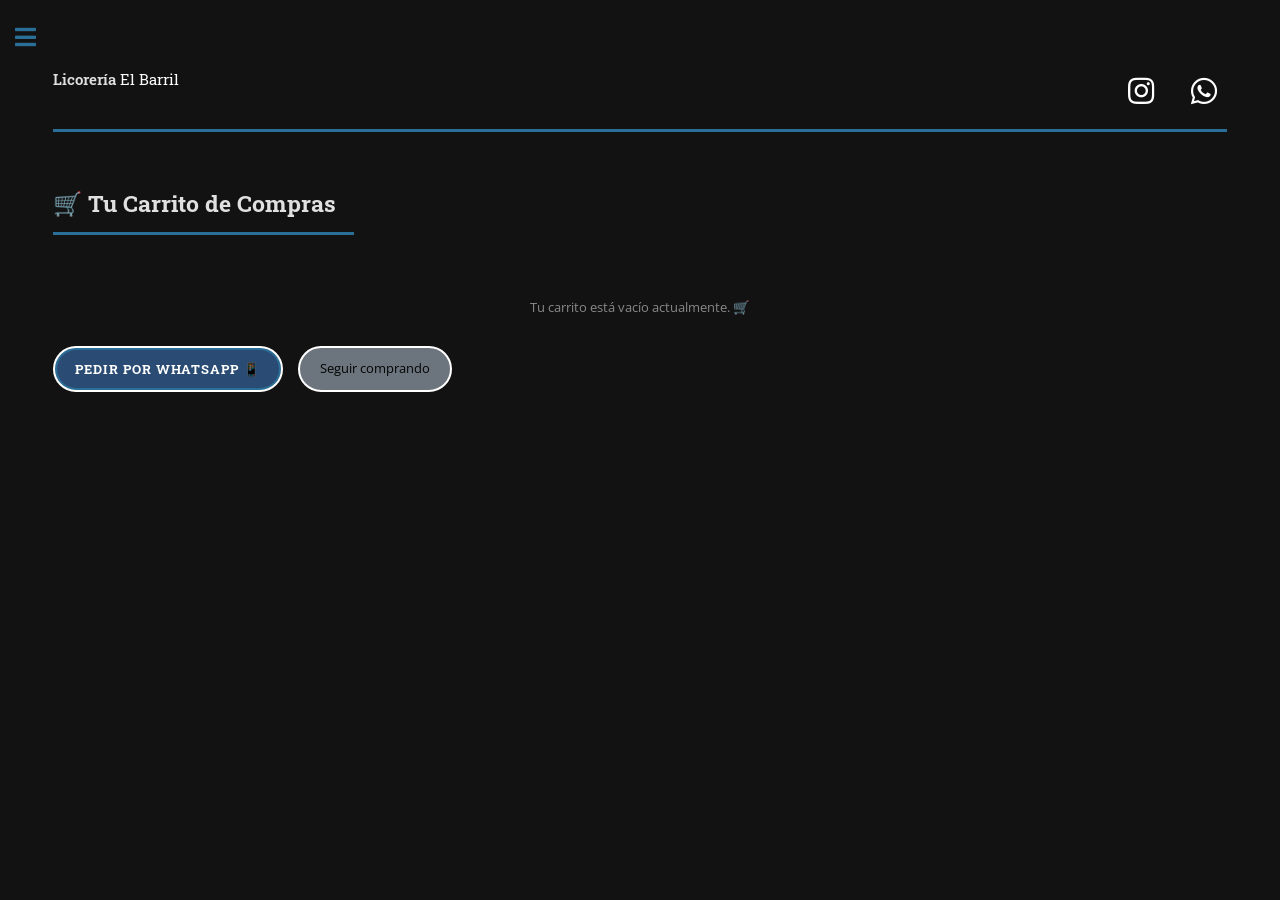
==== carrito.html @ 4a920562 "Primer commit de la tienda" ====
<!DOCTYPE HTML>
<html>
    <head>
        <title>Carrito de Compras - Tienda</title>
        <meta charset="utf-8" />
        <meta name="viewport" content="width=device-width, initial-scale=1, user-scalable=no" />
        <link rel="stylesheet" href="assets/css/main.css" />
    </head>
    <body class="is-preload">

        <!-- Wrapper -->
            <div id="wrapper">

                <!-- Main -->
                    <div id="main">
                        <div class="inner">

                            <!-- Header -->
                                 <header id="header">
    <a href="index.html" class="logo"><strong>Licorería</strong> El Barril</a>
    <ul class="icons">
        <!-- Reemplaza el link de abajo con el de tu Instagram -->
        <li><a href="https://www.instagram.com/blledd.21/" target="_blank" class="icon brands fa-instagram"><span class="label">Instagram</span></a></li>
        <!-- Reemplaza el número con el formato internacional sin el + -->
        <li><a href="https://wa.me/584249081574" target="_blank" class="icon brands fa-whatsapp"><span class="label">WhatsApp</span></a></li>
    </ul>
</header>

                            <!-- Sección del Carrito -->
                                <section>
                                    <header class="major">
                                        <h2>🛒 Tu Carrito de Compras</h2>
                                    </header>

                                    <!-- Aquí se pintarán dinámicamente los productos con JavaScript -->
                                    <div id="tabla-carrito-container">
                                        <p>Tu carrito está vacío actualmente.</p>
                                    </div>

                                    <hr />

                                    <!-- Acciones del Carrito -->                       
                                 <div class="actions" style="margin-top: 2em; display: flex; gap: 15px;">
                                        <button onclick="finalizarCompraWhatsApp('5804249081574')" class="btn-comprar-wa">Pedir por WhatsApp 📱</button>
                                        <a href="index.html" class="btn-seguir">Seguir comprando</a>
                                    </div>  
                                </section>

                        </div>
                    </div>

                <!-- Sidebar (El mismo menú lateral de tus otras páginas) -->
                    <div id="sidebar">
                        <div class="inner">
                            <nav id="menu">
                                <header class="major">
                                    <h2>Menú</h2>
                                </header>
                                <ul>
        <li><a href="index.html">Inicio / Todo</a></li>
        <li>
            <span class="opener">Categorías</span>
            <ul>
				<li><a href="index.html?cat=ofertas">🔥 Ofertas Destacadas y combos</a></li>
                <li><a href="index.html?cat=rones">Rones</a></li>
                <li><a href="index.html?cat=whiskeys">whiskeys</a></li>
                <li><a href="index.html?cat=cervezas">Cervezas</a></li>
                <li><a href="index.html?cat=vinos">Vinos</a></li>
                <li><a href="index.html?cat=todo">Todo</a></li>
            </ul>
        </li>
        <li><a href="carrito.html">Ver Carrito 🛒</a></li>
    </ul>
                                                        <!-- Section: Contacto Rápido -->
                               <section>
    <header class="major">
        <h2>Contacto Directo</h2>
    </header>
    <p>¿Tienes dudas? Escríbenos y te asesoramos al instante.</p>
    <ul class="contact">
        <!-- Correo -->
        <li class="icon solid fa-envelope">
            <a href="mailto:ventas@licoleria.com">ventas@licoleria.com</a>
        </li>
        <!-- Teléfono que abre WhatsApp -->
        <li class="icon solid fa-phone">
            <a href="https://wa.me/584249081574" target="_blank">+58 (424) 9081574</a>
        </li>
        <!-- Dirección que abre Google Maps -->
        <li class="icon solid fa-home">
            <a href="https://maps.app.goo.gl/TU_ENLACE_AQUI" target="_blank">
                Local Comercial, Av. Principal, Venezuela
            </a>
        </li>
    </ul>
</section>
                                
                            <!-- Footer -->
                                <footer id="footer">
                                    <p class="copyright">&copy; Licorería El Barril. Todos los derechos reservados.</p>
                                </footer>

                        </div>
                    </div>

            </div>

        <!-- Scripts -->
            <script src="assets/js/jquery.min.js"></script>
            <script src="assets/js/browser.min.js"></script>
            <script src="assets/js/breakpoints.min.js"></script>
            <script src="assets/js/util.js"></script>
            <script src="assets/js/main.js"></script>
            <script src="assets/js/productos.js"></script>
            <script src="assets/js/carrito.js"></script>
            
            <!-- Script específico para pintar el carrito en esta página -->
            <script>
                document.addEventListener("DOMContentLoaded", () => {
                    renderizarCarritoVisual();
                });
            </script>

       <!-- VENTANA MODAL PARA DATOS DE WHATSAPP -->
            <div id="modal-whatsapp" class="modal-overlay" style="display: none;">
                <div class="modal-contenido">
                    <button id="cerrar-modal-wsp" class="btn-cerrar">&times;</button>
                    <h3 style="text-align: center; color: #fff; margin-bottom: 20px;">📦 Finalizar Pedido</h3>
                    
                    <form id="form-whatsapp-datos">
                        <div>
                            <label>Nombre y Apellido:</label>
                            <input type="text" id="wsp-nombre" required placeholder="Ej. Carlos Pérez">
                        </div>
                        
                        <div>
                            <label>Sucursal de preferencia:</label>
                            <select id="wsp-sucursal">
                                <option value="Puerto Ordaz - villa colombia">📍 Puerto Ordaz - villa colombia</option>
                                <option value="Puerto Ordaz - Alta Vista">📍 Puerto Ordaz - Alta Vista</option>
                                <option value="Valencia - Carabobo">📍 Valencia - Carabobo</option>
                            </select>
                        </div>

                        <div>
                            <label>Tipo de Entrega:</label>
                            <select id="wsp-entrega" onchange="actualizarOpcionesEntrega()">
                                <option value="Delivery">🛵 Delivery a domicilio</option>
                                <option value="Retirar en Tienda">📦 Retirar en tienda física</option>
                            </select>
                        </div>

                        <div id="aviso-delivery" style="background: #2d3b26; padding: 10px; border-radius: 5px; font-size: 0.85rem; color: #a8d08d; margin-bottom: 15px;">
                            ℹ️ El delivery tiene un costo extra según la zona.
                        </div>

                        <div id="contenedor-zona">
                            <label>Zona / Sector:</label>
                            <input type="text" id="wsp-zona" required placeholder="Ej. Alta Vista, Unare, Centro...">
                        </div>

                        <div>
                            <label>Método de Pago:</label>
                            <select id="wsp-pago">
                                <option value="Efectivo USD">💵 Efectivo USD</option>
                                <option value="Pago Móvil">📱 Pago Móvil (Bs)</option>
                                <option value="Zelle">💳 Zelle</option>
                                <option value="Binance (USDT)">🪙 Binance (USDT)</option>
                                <option id="opcion-punto-venta" value="Punto de Venta">💳 POS - Punto de Venta (Solo en Tienda)</option>
                            </select>
                        </div>
                        
                        <div id="seccion-mayor-edad" style="background: #3d3415; padding: 10px; border-radius: 5px; margin-bottom: 15px; display: none;">
                            <label style="display: flex; align-items: center; gap: 10px; cursor: pointer; color: #ffeb99; margin: 0; font-size: 0.9rem;">
                                <input type="checkbox" id="wsp-edad" style="width: 18px; height: 18px;">
                                <span>🔞 Confirmo que soy mayor de 18 años.</span>
                            </label>
                        </div>

                        <button type="submit" class="btn-enviar-wsp">Enviar Pedido a WhatsApp 📱</button>
                    </form>
                </div>
            </div>

        </div> <!-- Fin del Wrapper -->
    </body>
</html>
---- assets/css/main.css ----
@import url(fontawesome-all.min.css);
@import url("https://fonts.googleapis.com/css?family=Open+Sans:400,600,400italic,600italic|Roboto+Slab:400,700");
/*
	Editorial by HTML5 UP
	html5up.net | @ajlkn
	Free for personal and commercial use under the CCA 3.0 license (html5up.net/license)
*/
html, body, div, span, applet, object,
iframe, h1, h2, h3, h4, h5, h6, p, blockquote,
pre, a, abbr, acronym, address, big, cite,
code, del, dfn, em, img, ins, kbd, q, s, samp,
small, strike, strong, sub, sup, tt, var, b,
u, i, center, dl, dt, dd, ol, ul, li, fieldset,
form, label, legend, table, caption, tbody,
tfoot, thead, tr, th, td, article, aside,
canvas, details, embed, figure, figcaption,
footer, header, hgroup, menu, nav, output, ruby,
section, summary, time, mark, audio, video {
  margin: 0;
  padding: 0;
  border: 0;
  font-size: 100%;
  font: inherit;
  vertical-align: baseline; }

article, aside, details, figcaption, figure,
footer, header, hgroup, menu, nav, section {
  display: block; }

body {
  line-height: 1; }

ol, ul {
  list-style: none; }

blockquote, q {
  quotes: none; }
  blockquote:before, blockquote:after, q:before, q:after {
    content: '';
    content: none; }

table {
  border-collapse: collapse;
  border-spacing: 0; }

body {
  -webkit-text-size-adjust: none; }

mark {
  background-color: transparent;
  color: inherit; }

input::-moz-focus-inner {
  border: 0;
  padding: 0; }

input, select, textarea {
  -moz-appearance: none;
  -webkit-appearance: none;
  -ms-appearance: none;
  appearance: none; }

/* Basic */
@-ms-viewport {
  width: device-width; }

body {
  -ms-overflow-style: scrollbar; }

@media screen and (max-width: 480px) {
  html, body {
    min-width: 320px; } }

html {
  box-sizing: border-box; }

*, *:before, *:after {
  box-sizing: inherit; }

body {
  background: #121212; }
  body.is-preload *, body.is-preload *:before, body.is-preload *:after, body.is-resizing *, body.is-resizing *:before, body.is-resizing *:after {
    -moz-animation: none !important;
    -webkit-animation: none !important;
    -ms-animation: none !important;
    animation: none !important;
    -moz-transition: none !important;
    -webkit-transition: none !important;
    -ms-transition: none !important;
    transition: none !important; }

/* Type */
body, input, select, textarea {
  color: #ffffff;
  font-family: "Open Sans", sans-serif;
  font-size: 13pt;
  font-weight: 400;
  line-height: 1.65; }
  @media screen and (max-width: 1680px) {
    body, input, select, textarea {
      font-size: 11pt; } }
  @media screen and (max-width: 1280px) {
    body, input, select, textarea {
      font-size: 10pt; } }
  @media screen and (max-width: 360px) {
    body, input, select, textarea {
      font-size: 9pt; } }

a {
  -moz-transition: color 0.2s ease-in-out, border-bottom-color 0.2s ease-in-out;
  -webkit-transition: color 0.2s ease-in-out, border-bottom-color 0.2s ease-in-out;
  -ms-transition: color 0.2s ease-in-out, border-bottom-color 0.2s ease-in-out;
  transition: color 0.2s ease-in-out, border-bottom-color 0.2s ease-in-out;
  border-bottom: dotted 1px;
  color: #2a6f97;
  text-decoration: none; }
  a:hover {
    border-bottom-color: #f56a6a;
    color: #f56a6a !important; }
    a:hover strong {
      color: inherit; }

      /* Cambiar la línea superior del contenido principal a azul */
#main > div > header:first-child,
#main > .inner > header:first-child,
.box header {
    border-bottom: solid 3px #2a6f97 !important; /* O usa border-top si está arriba del todo */
}

strong, b {
  color: #e0e0e0;
  font-weight: 600; }

em, i {
  font-style: italic; }

p {
  margin: 0 0 2em 0; }

h1, h2, h3, h4, h5, h6 {
  color: #e0e0e0;
  font-family: "Roboto Slab", serif;
  font-weight: 700;
  line-height: 1.5;
  margin: 0 0 1em 0; }
  h1 a, h2 a, h3 a, h4 a, h5 a, h6 a {
    color: inherit;
    text-decoration: none;
    border-bottom: 0; }

h1 {
  font-size: 4em;
  margin: 0 0 0.5em 0;
  line-height: 1.3; }

h2 {
  font-size: 1.75em; }

h3 {
  font-size: 1.25em; }

h4 {
  font-size: 1.1em; }

h5 {
  font-size: 0.9em; }

h6 {
  font-size: 0.7em; }

@media screen and (max-width: 1680px) {
  h1 {
    font-size: 3.5em; } }

@media screen and (max-width: 980px) {
  h1 {
    font-size: 3.25em; } }

@media screen and (max-width: 736px) {
  h1 {
    font-size: 2em;
    line-height: 1.4; }
  h2 {
    font-size: 1.5em; } }

sub {
  font-size: 0.8em;
  position: relative;
  top: 0.5em; }

sup {
  font-size: 0.8em;
  position: relative;
  top: -0.5em; }

blockquote {
  border-left: solid 3px rgba(210, 215, 217, 0.75);
  font-style: italic;
  margin: 0 0 2em 0;
  padding: 0.5em 0 0.5em 2em; }

code {
  background: rgba(230, 235, 237, 0.25);
  border-radius: 0.375em;
  border: solid 1px rgba(210, 215, 217, 0.75);
  font-family: "Courier New", monospace;
  font-size: 0.9em;
  margin: 0 0.25em;
  padding: 0.25em 0.65em; }

pre {
  -webkit-overflow-scrolling: touch;
  font-family: "Courier New", monospace;
  font-size: 0.9em;
  margin: 0 0 2em 0; }
  pre code {
    display: block;
    line-height: 1.75;
    padding: 1em 1.5em;
    overflow-x: auto; }

hr {
  border: 0;
  border-bottom: solid 1px rgba(210, 215, 217, 0.75);
  margin: 2em 0; }
  hr.major {
    margin: 3em 0; }

.align-left {
  text-align: left; }

.align-center {
  text-align: center; }

.align-right {
  text-align: right; }

/* Row */
.row {
  display: flex;
  flex-wrap: wrap;
  box-sizing: border-box;
  align-items: stretch; }
  .row > * {
    box-sizing: border-box; }
  .row.gtr-uniform > * > :last-child {
    margin-bottom: 0; }
  .row.aln-left {
    justify-content: flex-start; }
  .row.aln-center {
    justify-content: center; }
  .row.aln-right {
    justify-content: flex-end; }
  .row.aln-top {
    align-items: flex-start; }
  .row.aln-middle {
    align-items: center; }
  .row.aln-bottom {
    align-items: flex-end; }
  .row > .imp {
    order: -1; }
  .row > .col-1 {
    width: 8.33333%; }
  .row > .off-1 {
    margin-left: 8.33333%; }
  .row > .col-2 {
    width: 16.66667%; }
  .row > .off-2 {
    margin-left: 16.66667%; }
  .row > .col-3 {
    width: 25%; }
  .row > .off-3 {
    margin-left: 25%; }
  .row > .col-4 {
    width: 33.33333%; }
  .row > .off-4 {
    margin-left: 33.33333%; }
  .row > .col-5 {
    width: 41.66667%; }
  .row > .off-5 {
    margin-left: 41.66667%; }
  .row > .col-6 {
    width: 50%; }
  .row > .off-6 {
    margin-left: 50%; }
  .row > .col-7 {
    width: 58.33333%; }
  .row > .off-7 {
    margin-left: 58.33333%; }
  .row > .col-8 {
    width: 66.66667%; }
  .row > .off-8 {
    margin-left: 66.66667%; }
  .row > .col-9 {
    width: 75%; }
  .row > .off-9 {
    margin-left: 75%; }
  .row > .col-10 {
    width: 83.33333%; }
  .row > .off-10 {
    margin-left: 83.33333%; }
  .row > .col-11 {
    width: 91.66667%; }
  .row > .off-11 {
    margin-left: 91.66667%; }
  .row > .col-12 {
    width: 100%; }
  .row > .off-12 {
    margin-left: 100%; }
  .row.gtr-0 {
    margin-top: 0;
    margin-left: 0em; }
    .row.gtr-0 > * {
      padding: 0 0 0 0em; }
    .row.gtr-0.gtr-uniform {
      margin-top: 0em; }
      .row.gtr-0.gtr-uniform > * {
        padding-top: 0em; }
  .row.gtr-25 {
    margin-top: 0;
    margin-left: -0.375em; }
    .row.gtr-25 > * {
      padding: 0 0 0 0.375em; }
    .row.gtr-25.gtr-uniform {
      margin-top: -0.375em; }
      .row.gtr-25.gtr-uniform > * {
        padding-top: 0.375em; }
  .row.gtr-50 {
    margin-top: 0;
    margin-left: -0.75em; }
    .row.gtr-50 > * {
      padding: 0 0 0 0.75em; }
    .row.gtr-50.gtr-uniform {
      margin-top: -0.75em; }
      .row.gtr-50.gtr-uniform > * {
        padding-top: 0.75em; }
  .row {
    margin-top: 0;
    margin-left: -1.5em; }
    .row > * {
      padding: 0 0 0 1.5em; }
    .row.gtr-uniform {
      margin-top: -1.5em; }
      .row.gtr-uniform > * {
        padding-top: 1.5em; }
  .row.gtr-150 {
    margin-top: 0;
    margin-left: -2.25em; }
    .row.gtr-150 > * {
      padding: 0 0 0 2.25em; }
    .row.gtr-150.gtr-uniform {
      margin-top: -2.25em; }
      .row.gtr-150.gtr-uniform > * {
        padding-top: 2.25em; }
  .row.gtr-200 {
    margin-top: 0;
    margin-left: -3em; }
    .row.gtr-200 > * {
      padding: 0 0 0 3em; }
    .row.gtr-200.gtr-uniform {
      margin-top: -3em; }
      .row.gtr-200.gtr-uniform > * {
        padding-top: 3em; }
  @media screen and (max-width: 1680px) {
    .row {
      display: flex;
      flex-wrap: wrap;
      box-sizing: border-box;
      align-items: stretch; }
      .row > * {
        box-sizing: border-box; }
      .row.gtr-uniform > * > :last-child {
        margin-bottom: 0; }
      .row.aln-left {
        justify-content: flex-start; }
      .row.aln-center {
        justify-content: center; }
      .row.aln-right {
        justify-content: flex-end; }
      .row.aln-top {
        align-items: flex-start; }
      .row.aln-middle {
        align-items: center; }
      .row.aln-bottom {
        align-items: flex-end; }
      .row > .imp-xlarge {
        order: -1; }
      .row > .col-1-xlarge {
        width: 8.33333%; }
      .row > .off-1-xlarge {
        margin-left: 8.33333%; }
      .row > .col-2-xlarge {
        width: 16.66667%; }
      .row > .off-2-xlarge {
        margin-left: 16.66667%; }
      .row > .col-3-xlarge {
        width: 25%; }
      .row > .off-3-xlarge {
        margin-left: 25%; }
      .row > .col-4-xlarge {
        width: 33.33333%; }
      .row > .off-4-xlarge {
        margin-left: 33.33333%; }
      .row > .col-5-xlarge {
        width: 41.66667%; }
      .row > .off-5-xlarge {
        margin-left: 41.66667%; }
      .row > .col-6-xlarge {
        width: 50%; }
      .row > .off-6-xlarge {
        margin-left: 50%; }
      .row > .col-7-xlarge {
        width: 58.33333%; }
      .row > .off-7-xlarge {
        margin-left: 58.33333%; }
      .row > .col-8-xlarge {
        width: 66.66667%; }
      .row > .off-8-xlarge {
        margin-left: 66.66667%; }
      .row > .col-9-xlarge {
        width: 75%; }
      .row > .off-9-xlarge {
        margin-left: 75%; }
      .row > .col-10-xlarge {
        width: 83.33333%; }
      .row > .off-10-xlarge {
        margin-left: 83.33333%; }
      .row > .col-11-xlarge {
        width: 91.66667%; }
      .row > .off-11-xlarge {
        margin-left: 91.66667%; }
      .row > .col-12-xlarge {
        width: 100%; }
      .row > .off-12-xlarge {
        margin-left: 100%; }
      .row.gtr-0 {
        margin-top: 0;
        margin-left: 0em; }
        .row.gtr-0 > * {
          padding: 0 0 0 0em; }
        .row.gtr-0.gtr-uniform {
          margin-top: 0em; }
          .row.gtr-0.gtr-uniform > * {
            padding-top: 0em; }
      .row.gtr-25 {
        margin-top: 0;
        margin-left: -0.375em; }
        .row.gtr-25 > * {
          padding: 0 0 0 0.375em; }
        .row.gtr-25.gtr-uniform {
          margin-top: -0.375em; }
          .row.gtr-25.gtr-uniform > * {
            padding-top: 0.375em; }
      .row.gtr-50 {
        margin-top: 0;
        margin-left: -0.75em; }
        .row.gtr-50 > * {
          padding: 0 0 0 0.75em; }
        .row.gtr-50.gtr-uniform {
          margin-top: -0.75em; }
          .row.gtr-50.gtr-uniform > * {
            padding-top: 0.75em; }
      .row {
        margin-top: 0;
        margin-left: -1.5em; }
        .row > * {
          padding: 0 0 0 1.5em; }
        .row.gtr-uniform {
          margin-top: -1.5em; }
          .row.gtr-uniform > * {
            padding-top: 1.5em; }
      .row.gtr-150 {
        margin-top: 0;
        margin-left: -2.25em; }
        .row.gtr-150 > * {
          padding: 0 0 0 2.25em; }
        .row.gtr-150.gtr-uniform {
          margin-top: -2.25em; }
          .row.gtr-150.gtr-uniform > * {
            padding-top: 2.25em; }
      .row.gtr-200 {
        margin-top: 0;
        margin-left: -3em; }
        .row.gtr-200 > * {
          padding: 0 0 0 3em; }
        .row.gtr-200.gtr-uniform {
          margin-top: -3em; }
          .row.gtr-200.gtr-uniform > * {
            padding-top: 3em; } }
  @media screen and (max-width: 1280px) {
    .row {
      display: flex;
      flex-wrap: wrap;
      box-sizing: border-box;
      align-items: stretch; }
      .row > * {
        box-sizing: border-box; }
      .row.gtr-uniform > * > :last-child {
        margin-bottom: 0; }
      .row.aln-left {
        justify-content: flex-start; }
      .row.aln-center {
        justify-content: center; }
      .row.aln-right {
        justify-content: flex-end; }
      .row.aln-top {
        align-items: flex-start; }
      .row.aln-middle {
        align-items: center; }
      .row.aln-bottom {
        align-items: flex-end; }
      .row > .imp-large {
        order: -1; }
      .row > .col-1-large {
        width: 8.33333%; }
      .row > .off-1-large {
        margin-left: 8.33333%; }
      .row > .col-2-large {
        width: 16.66667%; }
      .row > .off-2-large {
        margin-left: 16.66667%; }
      .row > .col-3-large {
        width: 25%; }
      .row > .off-3-large {
        margin-left: 25%; }
      .row > .col-4-large {
        width: 33.33333%; }
      .row > .off-4-large {
        margin-left: 33.33333%; }
      .row > .col-5-large {
        width: 41.66667%; }
      .row > .off-5-large {
        margin-left: 41.66667%; }
      .row > .col-6-large {
        width: 50%; }
      .row > .off-6-large {
        margin-left: 50%; }
      .row > .col-7-large {
        width: 58.33333%; }
      .row > .off-7-large {
        margin-left: 58.33333%; }
      .row > .col-8-large {
        width: 66.66667%; }
      .row > .off-8-large {
        margin-left: 66.66667%; }
      .row > .col-9-large {
        width: 75%; }
      .row > .off-9-large {
        margin-left: 75%; }
      .row > .col-10-large {
        width: 83.33333%; }
      .row > .off-10-large {
        margin-left: 83.33333%; }
      .row > .col-11-large {
        width: 91.66667%; }
      .row > .off-11-large {
        margin-left: 91.66667%; }
      .row > .col-12-large {
        width: 100%; }
      .row > .off-12-large {
        margin-left: 100%; }
      .row.gtr-0 {
        margin-top: 0;
        margin-left: 0em; }
        .row.gtr-0 > * {
          padding: 0 0 0 0em; }
        .row.gtr-0.gtr-uniform {
          margin-top: 0em; }
          .row.gtr-0.gtr-uniform > * {
            padding-top: 0em; }
      .row.gtr-25 {
        margin-top: 0;
        margin-left: -0.375em; }
        .row.gtr-25 > * {
          padding: 0 0 0 0.375em; }
        .row.gtr-25.gtr-uniform {
          margin-top: -0.375em; }
          .row.gtr-25.gtr-uniform > * {
            padding-top: 0.375em; }
      .row.gtr-50 {
        margin-top: 0;
        margin-left: -0.75em; }
        .row.gtr-50 > * {
          padding: 0 0 0 0.75em; }
        .row.gtr-50.gtr-uniform {
          margin-top: -0.75em; }
          .row.gtr-50.gtr-uniform > * {
            padding-top: 0.75em; }
      .row {
        margin-top: 0;
        margin-left: -1.5em; }
        .row > * {
          padding: 0 0 0 1.5em; }
        .row.gtr-uniform {
          margin-top: -1.5em; }
          .row.gtr-uniform > * {
            padding-top: 1.5em; }
      .row.gtr-150 {
        margin-top: 0;
        margin-left: -2.25em; }
        .row.gtr-150 > * {
          padding: 0 0 0 2.25em; }
        .row.gtr-150.gtr-uniform {
          margin-top: -2.25em; }
          .row.gtr-150.gtr-uniform > * {
            padding-top: 2.25em; }
      .row.gtr-200 {
        margin-top: 0;
        margin-left: -3em; }
        .row.gtr-200 > * {
          padding: 0 0 0 3em; }
        .row.gtr-200.gtr-uniform {
          margin-top: -3em; }
          .row.gtr-200.gtr-uniform > * {
            padding-top: 3em; } }
  @media screen and (max-width: 980px) {
    .row {
      display: flex;
      flex-wrap: wrap;
      box-sizing: border-box;
      align-items: stretch; }
      .row > * {
        box-sizing: border-box; }
      .row.gtr-uniform > * > :last-child {
        margin-bottom: 0; }
      .row.aln-left {
        justify-content: flex-start; }
      .row.aln-center {
        justify-content: center; }
      .row.aln-right {
        justify-content: flex-end; }
      .row.aln-top {
        align-items: flex-start; }
      .row.aln-middle {
        align-items: center; }
      .row.aln-bottom {
        align-items: flex-end; }
      .row > .imp-medium {
        order: -1; }
      .row > .col-1-medium {
        width: 8.33333%; }
      .row > .off-1-medium {
        margin-left: 8.33333%; }
      .row > .col-2-medium {
        width: 16.66667%; }
      .row > .off-2-medium {
        margin-left: 16.66667%; }
      .row > .col-3-medium {
        width: 25%; }
      .row > .off-3-medium {
        margin-left: 25%; }
      .row > .col-4-medium {
        width: 33.33333%; }
      .row > .off-4-medium {
        margin-left: 33.33333%; }
      .row > .col-5-medium {
        width: 41.66667%; }
      .row > .off-5-medium {
        margin-left: 41.66667%; }
      .row > .col-6-medium {
        width: 50%; }
      .row > .off-6-medium {
        margin-left: 50%; }
      .row > .col-7-medium {
        width: 58.33333%; }
      .row > .off-7-medium {
        margin-left: 58.33333%; }
      .row > .col-8-medium {
        width: 66.66667%; }
      .row > .off-8-medium {
        margin-left: 66.66667%; }
      .row > .col-9-medium {
        width: 75%; }
      .row > .off-9-medium {
        margin-left: 75%; }
      .row > .col-10-medium {
        width: 83.33333%; }
      .row > .off-10-medium {
        margin-left: 83.33333%; }
      .row > .col-11-medium {
        width: 91.66667%; }
      .row > .off-11-medium {
        margin-left: 91.66667%; }
      .row > .col-12-medium {
        width: 100%; }
      .row > .off-12-medium {
        margin-left: 100%; }
      .row.gtr-0 {
        margin-top: 0;
        margin-left: 0em; }
        .row.gtr-0 > * {
          padding: 0 0 0 0em; }
        .row.gtr-0.gtr-uniform {
          margin-top: 0em; }
          .row.gtr-0.gtr-uniform > * {
            padding-top: 0em; }
      .row.gtr-25 {
        margin-top: 0;
        margin-left: -0.375em; }
        .row.gtr-25 > * {
          padding: 0 0 0 0.375em; }
        .row.gtr-25.gtr-uniform {
          margin-top: -0.375em; }
          .row.gtr-25.gtr-uniform > * {
            padding-top: 0.375em; }
      .row.gtr-50 {
        margin-top: 0;
        margin-left: -0.75em; }
        .row.gtr-50 > * {
          padding: 0 0 0 0.75em; }
        .row.gtr-50.gtr-uniform {
          margin-top: -0.75em; }
          .row.gtr-50.gtr-uniform > * {
            padding-top: 0.75em; }
      .row {
        margin-top: 0;
        margin-left: -1.5em; }
        .row > * {
          padding: 0 0 0 1.5em; }
        .row.gtr-uniform {
          margin-top: -1.5em; }
          .row.gtr-uniform > * {
            padding-top: 1.5em; }
      .row.gtr-150 {
        margin-top: 0;
        margin-left: -2.25em; }
        .row.gtr-150 > * {
          padding: 0 0 0 2.25em; }
        .row.gtr-150.gtr-uniform {
          margin-top: -2.25em; }
          .row.gtr-150.gtr-uniform > * {
            padding-top: 2.25em; }
      .row.gtr-200 {
        margin-top: 0;
        margin-left: -3em; }
        .row.gtr-200 > * {
          padding: 0 0 0 3em; }
        .row.gtr-200.gtr-uniform {
          margin-top: -3em; }
          .row.gtr-200.gtr-uniform > * {
            padding-top: 3em; } }
  @media screen and (max-width: 736px) {
    .row {
      display: flex;
      flex-wrap: wrap;
      box-sizing: border-box;
      align-items: stretch; }
      .row > * {
        box-sizing: border-box; }
      .row.gtr-uniform > * > :last-child {
        margin-bottom: 0; }
      .row.aln-left {
        justify-content: flex-start; }
      .row.aln-center {
        justify-content: center; }
      .row.aln-right {
        justify-content: flex-end; }
      .row.aln-top {
        align-items: flex-start; }
      .row.aln-middle {
        align-items: center; }
      .row.aln-bottom {
        align-items: flex-end; }
      .row > .imp-small {
        order: -1; }
      .row > .col-1-small {
        width: 8.33333%; }
      .row > .off-1-small {
        margin-left: 8.33333%; }
      .row > .col-2-small {
        width: 16.66667%; }
      .row > .off-2-small {
        margin-left: 16.66667%; }
      .row > .col-3-small {
        width: 25%; }
      .row > .off-3-small {
        margin-left: 25%; }
      .row > .col-4-small {
        width: 33.33333%; }
      .row > .off-4-small {
        margin-left: 33.33333%; }
      .row > .col-5-small {
        width: 41.66667%; }
      .row > .off-5-small {
        margin-left: 41.66667%; }
      .row > .col-6-small {
        width: 50%; }
      .row > .off-6-small {
        margin-left: 50%; }
      .row > .col-7-small {
        width: 58.33333%; }
      .row > .off-7-small {
        margin-left: 58.33333%; }
      .row > .col-8-small {
        width: 66.66667%; }
      .row > .off-8-small {
        margin-left: 66.66667%; }
      .row > .col-9-small {
        width: 75%; }
      .row > .off-9-small {
        margin-left: 75%; }
      .row > .col-10-small {
        width: 83.33333%; }
      .row > .off-10-small {
        margin-left: 83.33333%; }
      .row > .col-11-small {
        width: 91.66667%; }
      .row > .off-11-small {
        margin-left: 91.66667%; }
      .row > .col-12-small {
        width: 100%; }
      .row > .off-12-small {
        margin-left: 100%; }
      .row.gtr-0 {
        margin-top: 0;
        margin-left: 0em; }
        .row.gtr-0 > * {
          padding: 0 0 0 0em; }
        .row.gtr-0.gtr-uniform {
          margin-top: 0em; }
          .row.gtr-0.gtr-uniform > * {
            padding-top: 0em; }
      .row.gtr-25 {
        margin-top: 0;
        margin-left: -0.375em; }
        .row.gtr-25 > * {
          padding: 0 0 0 0.375em; }
        .row.gtr-25.gtr-uniform {
          margin-top: -0.375em; }
          .row.gtr-25.gtr-uniform > * {
            padding-top: 0.375em; }
      .row.gtr-50 {
        margin-top: 0;
        margin-left: -0.75em; }
        .row.gtr-50 > * {
          padding: 0 0 0 0.75em; }
        .row.gtr-50.gtr-uniform {
          margin-top: -0.75em; }
          .row.gtr-50.gtr-uniform > * {
            padding-top: 0.75em; }
      .row {
        margin-top: 0;
        margin-left: -1.5em; }
        .row > * {
          padding: 0 0 0 1.5em; }
        .row.gtr-uniform {
          margin-top: -1.5em; }
          .row.gtr-uniform > * {
            padding-top: 1.5em; }
      .row.gtr-150 {
        margin-top: 0;
        margin-left: -2.25em; }
        .row.gtr-150 > * {
          padding: 0 0 0 2.25em; }
        .row.gtr-150.gtr-uniform {
          margin-top: -2.25em; }
          .row.gtr-150.gtr-uniform > * {
            padding-top: 2.25em; }
      .row.gtr-200 {
        margin-top: 0;
        margin-left: -3em; }
        .row.gtr-200 > * {
          padding: 0 0 0 3em; }
        .row.gtr-200.gtr-uniform {
          margin-top: -3em; }
          .row.gtr-200.gtr-uniform > * {
            padding-top: 3em; } }
  @media screen and (max-width: 480px) {
    .row {
      display: flex;
      flex-wrap: wrap;
      box-sizing: border-box;
      align-items: stretch; }
      .row > * {
        box-sizing: border-box; }
      .row.gtr-uniform > * > :last-child {
        margin-bottom: 0; }
      .row.aln-left {
        justify-content: flex-start; }
      .row.aln-center {
        justify-content: center; }
      .row.aln-right {
        justify-content: flex-end; }
      .row.aln-top {
        align-items: flex-start; }
      .row.aln-middle {
        align-items: center; }
      .row.aln-bottom {
        align-items: flex-end; }
      .row > .imp-xsmall {
        order: -1; }
      .row > .col-1-xsmall {
        width: 8.33333%; }
      .row > .off-1-xsmall {
        margin-left: 8.33333%; }
      .row > .col-2-xsmall {
        width: 16.66667%; }
      .row > .off-2-xsmall {
        margin-left: 16.66667%; }
      .row > .col-3-xsmall {
        width: 25%; }
      .row > .off-3-xsmall {
        margin-left: 25%; }
      .row > .col-4-xsmall {
        width: 33.33333%; }
      .row > .off-4-xsmall {
        margin-left: 33.33333%; }
      .row > .col-5-xsmall {
        width: 41.66667%; }
      .row > .off-5-xsmall {
        margin-left: 41.66667%; }
      .row > .col-6-xsmall {
        width: 50%; }
      .row > .off-6-xsmall {
        margin-left: 50%; }
      .row > .col-7-xsmall {
        width: 58.33333%; }
      .row > .off-7-xsmall {
        margin-left: 58.33333%; }
      .row > .col-8-xsmall {
        width: 66.66667%; }
      .row > .off-8-xsmall {
        margin-left: 66.66667%; }
      .row > .col-9-xsmall {
        width: 75%; }
      .row > .off-9-xsmall {
        margin-left: 75%; }
      .row > .col-10-xsmall {
        width: 83.33333%; }
      .row > .off-10-xsmall {
        margin-left: 83.33333%; }
      .row > .col-11-xsmall {
        width: 91.66667%; }
      .row > .off-11-xsmall {
        margin-left: 91.66667%; }
      .row > .col-12-xsmall {
        width: 100%; }
      .row > .off-12-xsmall {
        margin-left: 100%; }
      .row.gtr-0 {
        margin-top: 0;
        margin-left: 0em; }
        .row.gtr-0 > * {
          padding: 0 0 0 0em; }
        .row.gtr-0.gtr-uniform {
          margin-top: 0em; }
          .row.gtr-0.gtr-uniform > * {
            padding-top: 0em; }
      .row.gtr-25 {
        margin-top: 0;
        margin-left: -0.375em; }
        .row.gtr-25 > * {
          padding: 0 0 0 0.375em; }
        .row.gtr-25.gtr-uniform {
          margin-top: -0.375em; }
          .row.gtr-25.gtr-uniform > * {
            padding-top: 0.375em; }
      .row.gtr-50 {
        margin-top: 0;
        margin-left: -0.75em; }
        .row.gtr-50 > * {
          padding: 0 0 0 0.75em; }
        .row.gtr-50.gtr-uniform {
          margin-top: -0.75em; }
          .row.gtr-50.gtr-uniform > * {
            padding-top: 0.75em; }
      .row {
        margin-top: 0;
        margin-left: -1.5em; }
        .row > * {
          padding: 0 0 0 1.5em; }
        .row.gtr-uniform {
          margin-top: -1.5em; }
          .row.gtr-uniform > * {
            padding-top: 1.5em; }
      .row.gtr-150 {
        margin-top: 0;
        margin-left: -2.25em; }
        .row.gtr-150 > * {
          padding: 0 0 0 2.25em; }
        .row.gtr-150.gtr-uniform {
          margin-top: -2.25em; }
          .row.gtr-150.gtr-uniform > * {
            padding-top: 2.25em; }
      .row.gtr-200 {
        margin-top: 0;
        margin-left: -3em; }
        .row.gtr-200 > * {
          padding: 0 0 0 3em; }
        .row.gtr-200.gtr-uniform {
          margin-top: -3em; }
          .row.gtr-200.gtr-uniform > * {
            padding-top: 3em; } }
 /* --- ESTILOS PERSONALIZADOS PARA boton de CARRITO --- */
.btn-carrito-flotante {
    position: fixed;
    bottom: 20px;
    right: 20px;
    background-color: #c9c9c9; /* El color blanco/gris elegante de la plantilla */
    color: #000000!important;
    padding: 12px 20px;
    border-radius: 50px; /* ¡Esto lo vuelve completamente redondo/ovalado de los lados! */
    font-size: 1.1em; /* Letras un poco más grandes para que destaquen */
    font-weight: bold;
    box-shadow: 0 4px 10px rgba(0,0,0,0.3);
    z-index: 9999; /* Para que siempre flote por encima de todo */
    text-decoration: none;
    transition: 0.3s;
}

.btn-carrito-flotante:hover {
    background-color: #e55656;
    transform: scale(1.05); /* Pequeño efecto de zoom al pasar el mouse */
}


/* --- ESTILOS PERSONALIZADOS PARA LA TIENDA Y BOTONES(agregar al carrito) --- */

/* Precio destacado del producto */
.precio-producto {
    font-weight: bold;
    color: rgb(236, 79, 79); /* El color rojo/naranja elegante de la plantilla */
    font-size: 1.2em; /* Letra un poco más grande */
    margin-bottom: 0.8em;
}

/* --- CORRECCIÓN SUPREMA PARA EL BOTÓN DEL CARRITO --- */
/* --- ESTILO DEFINITIVO PARA EL BOTÓN DE COMPRA EN CSS --- */
#contenedor-ofertas article .btn-comprar,
#contenedor-camisas article .btn-comprar {
    display: flex !important;
    align-items: center !important;
    justify-content: center !important;
    width: 100% !important;
    max-width: 100% !important;
    box-sizing: border-box !important;
    background-color: #ffffff !important; 
    color: #000000 !important;            
    font-size: 0.7rem !important; 
    padding: 6px 2px !important;  
    border-radius: 4px !important; 
    border: none !important; 
    cursor: pointer !important;
    white-space: normal !important;
    text-align: center !important;
    line-height: 1.1 !important;
    gap: 4px !important;
    margin-top: 8px !important;
    /* Neutraliza cualquier sombra o anillo exterior de la plantilla */
    box-shadow: none !important;
    -webkit-appearance: none !important;
    appearance: none !important;
}

#contenedor-ofertas article .btn-comprar:hover,
#contenedor-ofertas article .btn-comprar:focus,
#contenedor-ofertas article .btn-comprar:active,
#contenedor-camisas article .btn-comprar:hover,
#contenedor-camisas article .btn-comprar:focus,
#contenedor-camisas article .btn-comprar:active {
    background-color: #fa4545 !important;
    color: #ffffff !important;
    border: 1px solid #fa4545 !important;
    box-shadow: none !important;
    outline: none !important;
}

#contenedor-ofertas article .btn-comprar:hover,
#contenedor-camisas article .btn-comprar:hover {
    background-color: #fa4545 !important;
    color: #ffffff !important;
    border: 1px solid #ffffff !important;
}

/* Efecto cuando pasan el mouse por encima */
.btn-comprar:hover {
    background-color: #fa4545 !important;
    transform: translateY(-2px); /* Pequeño efecto de elevación */
}

/* --- BOTONES DE ACCIÓN PRINCIPALES (WhatsApp / Seguir comprando) --- */
.btn-comprar-wa, .btn-seguir {
    display: inline-flex !important;
    align-items: center !important;
    justify-content: center !important;
    padding: 0.6em 1.5em !important;
    border-radius: 50px !important;
    font-size: 1em !important;
    gap: 8px !important;
    transition: 0.2s ease;
    border: 2px solid #ffffff !important;
    cursor: pointer;
}

.btn-comprar-wa { background-color: #2a4c74 !important; color: #ffffff !important; }
.btn-seguir { background-color: #6c757d !important; color: #050505 !important; }

.btn-comprar-wa:hover, .btn-seguir:hover {
    transform: translateY(-2px);
    opacity: 0.9;
}

/* --- CONTROL DE CANTIDAD EN LÍNEA --- */
.control-cantidad {
    display: flex !important;
    flex-direction: row !important;
    align-items: center !important;
    justify-content: center !important;
    gap: 10px !important;
}

.btn-restar, .btn-sumar {
    width: 35px !important;
    height: 35px !important;
    display: flex !important;
    align-items: center !important;
    justify-content: center !important;
    font-size: 1.2em !important;
    font-weight: bold !important;
    border-radius: 8px !important;
    cursor: pointer !important;
    border: none !important;
    outline: none !important;
    box-shadow: none !important;
    color: white !important;
}

.btn-restar { background-color: #d9534f !important; }
.btn-restar:hover { background-color: #c9302c !important; }

.btn-sumar { background-color: #2a4c74!important; }
.btn-sumar:hover { background-color: #449d44 !important; }

.numero-cantidad {
    font-weight: bold;
    font-size: 1.1em;
    color: #ffffff;
    min-width: 25px;
    text-align: center;
}

/* --- BOTÓN ELIMINAR (PAPELERA) --- */
.btn-eliminar {
    background-color: #ff5c5c !important;
    color: #ffffff !important;
    border: none !important;
    padding: 8px 12px !important;
    border-radius: 8px !important;
    cursor: pointer !important;
    font-size: 1em !important;
    transition: transform 0.1s;
    outline: none !important;
    box-shadow: none !important;
}

.btn-eliminar:hover {
    background-color: #e03b3b !important;
    transform: scale(1.05);
}

/* --- ESTILOS DE LA TABLA --- */
#tabla-carrito-container table.alt th {
    color: #ffffff !important;
    background-color: #3b3b3b !important;
}

#tabla-carrito-container table.alt td {
    color: #e0e0e0 !important;
    vertical-align: middle !important;
}

#tabla-carrito-container table.alt tfoot td {
    color: #ffffff !important;
    background-color: #2a2a2a !important;
}

/* Asegurar que la columna de acciones esté centrada */
#tabla-carrito-container table.alt td:nth-child(5),
#tabla-carrito-container table.alt th:nth-child(5) {
    text-align: center !important;
}

.precio-tachado {
    text-decoration: line-through;
    color: #888;
    margin-right: 10px;
    font-size: 0.9em;
}

.precio-oferta {
    color: #e74c3c; /* Un color llamativo como rojo o verde */
    font-weight: bold;
}

/* Estilos para la ventana modal */
.modal-overlay {
    position: fixed;
    top: 0;
    left: 0;
    width: 100%;
    height: 100%;
    background: rgba(0, 0, 0, 0.7);
    display: flex;
    justify-content: center;
    align-items: center;
    z-index: 1000;
}
.modal-contenido {
    background: #1a1818;
    padding: 30px 20px 20px 20px; /* Un poco más de espacio arriba */
    border-radius: 8px;
    width: 92%;
    max-width: 700px;
    max-height: 85vh; /* Evita que sea más alta que la pantalla del teléfono */
    overflow-y: auto; /* Permite hacer scroll si el contenido es largo */
    position: relative;
    box-shadow: 0px 5px 15px rgba(0,0,0,0.3);
}

.btn-cerrar {
    position: absolute;
    top: 12px;
    right: 15px;
    background: #1a1818; /* Un fondito suave para que resalte */
    border: none;
    width: 32px;
    height: 32px;
    border-radius: 50px; /* La hace redonda y fácil de tocar en móvil */
    font-size: 18px;
    font-weight: bold;
    cursor: pointer;
    color: #333;
    display: flex;
    align-items: center;
    justify-content: center;
    z-index: 10;
}

.btn-cerrar:hover {
    color: #000; /* Se oscurece un poco al pasar el mouse */
}

.modal-body-grid {
    display: flex;
    gap: 20px;
    flex-wrap: wrap;
    align-items: center;
}
.modal-imagen img {
    max-width: 250px;
    border-radius: 5px;
}
.modal-info {
    flex: 1;
}


/* Estilos para la ventana modal para preguntar cuando va a pedir por ws*/
.modal-overlay {
    position: fixed;
    top: 0;
    left: 0;
    width: 100%;
    height: 100%;
    background: rgba(0, 0, 0, 0.85); /* Un poco más oscuro */
    display: flex;
    justify-content: center;
    align-items: center;
    z-index: 2000;
    
}

.modal-contenido {
    background: #1a1818;
    padding: 30px 20px 20px 20px; /* Un poco más de espacio arriba */
    border-radius: 8px;
    width: 92%;
    max-width: 700px;
    max-height: 85vh; /* Evita que sea más alta que la pantalla del teléfono */
    overflow-y: auto; /* Permite hacer scroll si el contenido es largo */
    position: relative;
    box-shadow: 0px 5px 15px rgba(0,0,0,0.3);
}

.btn-cerrar {
   position: absolute;
    top: 12px;
    right: 15px;
    background: #1a1818; /* Un fondito suave para que resalte */
    border: none;
    width: 32px;
    height: 32px;
    border-radius: 50px; /* La hace redonda y fácil de tocar en móvil */
    font-size: 18px;
    font-weight: bold;
    cursor: pointer;
    color: #333;
    display: flex;
    align-items: center;
    justify-content: center;
    z-index: 10;
}

.btn-cerrar:hover {
    background: #555;
}

/* Ajustes para inputs y select dentro del modal oscuro */
.modal-contenido input, .modal-contenido select {
    background: #2a2a2a;
    border: 1px solid #444;
    color: #fff;
    padding: 12px;
    border-radius: 6px;
    width: 100%;
    margin-bottom: 10px;
}

.modal-contenido label {
    color: #ccc;
    font-size: 0.9rem;
    margin-bottom: 5px;
}

/* Estilo profesional para el botón de envío */
.btn-enviar-wsp {
    width: 100% !important;            /* Ocupa todo el ancho */
    margin-top: 20px !important;       /* Espacio superior */
    padding: 15px !important;          /* Altura del botón */
    background-color: #202444 !important; /* Verde característico de WhatsApp */
    color: white !important;           /* Texto en blanco */
      border:2px solid #1e2341 !important;;
    border-radius: 8px !important;     /* Bordes redondeados */
    font-size: 16px !important;
    font-weight: bold !important;
    cursor: pointer !important;
    text-align: center !important;     /* Asegura que el texto esté centrado */
    display: flex !important;          /* Flexbox para alinear contenido */
    justify-content: center !important; /* Centrado horizontal */
    align-items: center !important;    /* Centrado vertical */
    transition: background 0.3s ease !important; /* Efecto suave al pasar el mouse */
    outline: none !important; /* Quita cualquier enfoque o marco externo */
    box-shadow: none !important; /* Quita sombras azules de selección */
    
}

.btn-enviar-wsp:hover {
    background-color: #ffffff; /* Verde más oscuro al pasar el cursor */
}

/* --- TAMAÑO Y AJUSTE DE LA FOTO DENTRO DEL MODAL --- */
#modal-img {
    width: 100% !important;
    height: 280px !important;     /* Altura fija ideal para que se vea bien en celulares */
    object-fit: contain !important; /* Muestra la foto entera sin recortarla ni deformarla */
    background-color: #111 !important; /* Fondo oscuro por si la foto es cuadrada o muy ancha */
    border-radius: 6px !important;
    margin-bottom: 15px !important;
}

/* Estilo base y animación de "respiración" para el botón Ver Más ofertas */
.btn-respirar-fuerte {
    background: linear-gradient(135deg, #ff4b2b, #ff416c) !important; /* Color degradado (puedes cambiarlo) */
    color: #ffffff !important; /* Texto blanco obligado */
    padding: 14px 28px !important;
    border-radius: 30px !important;
    font-weight: bold !important;
    text-decoration: none !important;
    display: inline-block !important;
    box-shadow: 0 4px 15px rgba(255, 75, 43, 0.4) !important;
    animation: latido 2s infinite ease-in-out !important;
    border: none !important;
}
/* Efecto al pasar el mouse por encima */
.btn-respirar:hover {
    transform: scale(1.05);
    animation: none; /* Se detiene la respiración al tocarlo para que responda fluido */
}

/* Animación de respiración forzada para asegurar que funcione */
@keyframes latido {
    0% { transform: scale(1); }
    50% { transform: scale(1.05); }
    100% { transform: scale(1); }
}

.btn-respirar-fuerte {
    animation: latido 2s infinite ease-in-out !important;
    display: inline-block !important;
}

/* --- IGUALAR TAMAÑO DE LOS BOTONES "VER MÁS" --- */
.btn-respirar-fuerte {
    display: inline-block !important;
    width: 280px !important;    /* Todos los botones medirán 280px de ancho */
    max-width: 90% !important;  /* Por si la pantalla es muy pequeña */
    text-align: center !important;
    box-sizing: border-box !important;
    padding: 12px 20px !important;
    font-size: 0.9rem !important;
    white-space: normal !important; /* Permite que el texto salte de línea si es necesario */
    line-height: 1.2 !important;
}
/* Forzar que los inputs del modal tengan texto negro y sean visibles */
#modal-whatsapp input, 
#modal-whatsapp select {
    color: #000000 !important; /* Texto negro */
    background-color: #ffffff !important; /* Fondo blanco */
    border: 1px solid #ccc !important;
    padding: 10px !important;
    font-size: 16px !important; /* Asegura legibilidad */
}

/* Etiquetas del formulario */
#modal-whatsapp label {
    color: #ffffff !important; /* Etiquetas blancas para que resalten */
}

/* Section/Article */
section.special, article.special {
  text-align: center; }

header p {
  font-family: "Roboto Slab", serif;
  font-size: 1em;
  font-weight: 400;
  letter-spacing: 0.075em;
  margin-top: -0.5em;
  text-transform: uppercase; }

header.major > :last-child {
  border-bottom: solid 3px #2a6f97;
  display: inline-block;
  margin: 0 0 2em 0;
  padding: 0 0.75em 0.5em 0; }

header.main > :last-child {
  margin: 0 0 1em 0; }

/* Form */
form {
  margin: 0 0 2em 0; }

label {
  color: #3d4449;
  display: block;
  font-size: 0.9em;
  font-weight: 600;
  margin: 0 0 1em 0; }

input[type="text"],
input[type="password"],
input[type="email"],
input[type="tel"],
input[type="search"],
input[type="url"],
select,
textarea {
  -moz-appearance: none;
  -webkit-appearance: none;
  -ms-appearance: none;
  appearance: none;
  background: #ffffff;
  border-radius: 0.375em;
  border: none;
  border: solid 1px rgba(210, 215, 217, 0.75);
  color: inherit;
  display: block;
  outline: 0;
  padding: 0 1em;
  text-decoration: none;
  width: 100%; }
  input[type="text"]:invalid,
  input[type="password"]:invalid,
  input[type="email"]:invalid,
  input[type="tel"]:invalid,
  input[type="search"]:invalid,
  input[type="url"]:invalid,
  select:invalid,
  textarea:invalid {
    box-shadow: none; }
  input[type="text"]:focus,
  input[type="password"]:focus,
  input[type="email"]:focus,
  input[type="tel"]:focus,
  input[type="search"]:focus,
  input[type="url"]:focus,
  select:focus,
  textarea:focus {
    border-color: #f56a6a;
    box-shadow: 0 0 0 1px #f56a6a; }

select {
  background-image: url("data:image/svg+xml;charset=utf8,%3Csvg xmlns='http://www.w3.org/2000/svg' width='40' height='40' preserveAspectRatio='none' viewBox='0 0 40 40'%3E%3Cpath d='M9.4,12.3l10.4,10.4l10.4-10.4c0.2-0.2,0.5-0.4,0.9-0.4c0.3,0,0.6,0.1,0.9,0.4l3.3,3.3c0.2,0.2,0.4,0.5,0.4,0.9 c0,0.4-0.1,0.6-0.4,0.9L20.7,31.9c-0.2,0.2-0.5,0.4-0.9,0.4c-0.3,0-0.6-0.1-0.9-0.4L4.3,17.3c-0.2-0.2-0.4-0.5-0.4-0.9 c0-0.4,0.1-0.6,0.4-0.9l3.3-3.3c0.2-0.2,0.5-0.4,0.9-0.4S9.1,12.1,9.4,12.3z' fill='rgba(210, 215, 217, 0.75)' /%3E%3C/svg%3E");
  background-size: 1.25em;
  background-repeat: no-repeat;
  background-position: calc(100% - 1em) center;
  height: 2.75em;
  padding-right: 2.75em;
  text-overflow: ellipsis; }
  select option {
    color: #3d4449;
    background: #ffffff; }
  select:focus::-ms-value {
    background-color: transparent; }
  select::-ms-expand {
    display: none; }

input[type="text"],
input[type="password"],
input[type="email"],
input[type="tel"],
input[type="search"],
input[type="url"],
select {
  height: 2.75em; }

textarea {
  padding: 0.75em 1em; }

input[type="checkbox"],
input[type="radio"] {
  -moz-appearance: none;
  -webkit-appearance: none;
  -ms-appearance: none;
  appearance: none;
  display: block;
  float: left;
  margin-right: -2em;
  opacity: 0;
  width: 1em;
  z-index: -1; }
  input[type="checkbox"] + label,
  input[type="radio"] + label {
    text-decoration: none;
    color: #7f888f;
    cursor: pointer;
    display: inline-block;
    font-size: 1em;
    font-weight: 400;
    padding-left: 2.4em;
    padding-right: 0.75em;
    position: relative; }
    input[type="checkbox"] + label:before,
    input[type="radio"] + label:before {
      -moz-osx-font-smoothing: grayscale;
      -webkit-font-smoothing: antialiased;
      display: inline-block;
      font-style: normal;
      font-variant: normal;
      text-rendering: auto;
      line-height: 1;
      text-transform: none !important;
      font-family: 'Font Awesome 5 Free';
      font-weight: 900; }
    input[type="checkbox"] + label:before,
    input[type="radio"] + label:before {
      background: #ffffff;
      border-radius: 0.375em;
      border: solid 1px rgba(210, 215, 217, 0.75);
      content: '';
      display: inline-block;
      font-size: 0.8em;
      height: 2.0625em;
      left: 0;
      line-height: 2.0625em;
      position: absolute;
      text-align: center;
      top: 0;
      width: 2.0625em; }
  input[type="checkbox"]:checked + label:before,
  input[type="radio"]:checked + label:before {
    background: #3d4449;
    border-color: #3d4449;
    color: #ffffff;
    content: '\f00c'; }
  input[type="checkbox"]:focus + label:before,
  input[type="radio"]:focus + label:before {
    border-color: #f56a6a;
    box-shadow: 0 0 0 1px #f56a6a; }

input[type="checkbox"] + label:before {
  border-radius: 0.375em; }

input[type="radio"] + label:before {
  border-radius: 100%; }

::-webkit-input-placeholder {
  color: #9fa3a6 !important;
  opacity: 1.0; }

:-moz-placeholder {
  color: #9fa3a6 !important;
  opacity: 1.0; }

::-moz-placeholder {
  color: #9fa3a6 !important;
  opacity: 1.0; }

:-ms-input-placeholder {
  color: #9fa3a6 !important;
  opacity: 1.0; }

/* Box */
.box {
  border-radius: 0.375em;
  border: solid 1px rgba(210, 215, 217, 0.75);
  margin-bottom: 2em;
  padding: 1.5em; }
  .box > :last-child,
  .box > :last-child > :last-child,
  .box > :last-child > :last-child > :last-child {
    margin-bottom: 0; }
  .box.alt {
    border: 0;
    border-radius: 0;
    padding: 0; }

/* Icon */
.icon {
  text-decoration: none;
  border-bottom: none;
  position: relative; }
  .icon:before {
    -moz-osx-font-smoothing: grayscale;
    -webkit-font-smoothing: antialiased;
    display: inline-block;
    font-style: normal;
    font-variant: normal;
    text-rendering: auto;
    line-height: 1;
    text-transform: none !important;
    font-family: 'Font Awesome 5 Free';
    font-weight: 400; }
  .icon > .label {
    display: none; }
  .icon:before {
    line-height: inherit; }
  .icon.solid:before {
    font-weight: 900; }
  .icon.brands:before {
    font-family: 'Font Awesome 5 Brands'; }

/* Image */
.image {
  border-radius: 0.375em;
  border: 0;
  display: inline-block;
  position: relative; }
  .image img {
    border-radius: 0.375em;
    display: block; }
  .image.left, .image.right {
    max-width: 40%; }
    .image.left img, .image.right img {
      width: 100%; }
  .image.left {
    float: left;
    padding: 0 1.5em 1em 0;
    top: 0.25em; }
  .image.right {
    float: right;
    padding: 0 0 1em 1.5em;
    top: 0.25em; }
  .image.fit {
    display: block;
    margin: 0 0 2em 0;
    width: 100%; }
    .image.fit img {
      width: 100%; }
  .image.main {
    display: block;
    margin: 0 0 3em 0;
    width: 100%; }
    .image.main img {
      width: 100%; }

a.image {
  overflow: hidden; }
  a.image img {
    -moz-transition: -moz-transform 0.2s ease;
    -webkit-transition: -webkit-transform 0.2s ease;
    -ms-transition: -ms-transform 0.2s ease;
    transition: transform 0.2s ease; }
  a.image:hover img {
    -moz-transform: scale(1.075);
    -webkit-transform: scale(1.075);
    -ms-transform: scale(1.075);
    transform: scale(1.075); }

/* List */
ol {
  list-style: decimal;
  margin: 0 0 2em 0;
  padding-left: 1.25em; }
  ol li {
    padding-left: 0.25em; }

ul {
  list-style: disc;
  margin: 0 0 2em 0;
  padding-left: 1em; }
  ul li {
    padding-left: 0.5em; }
  ul.alt {
    list-style: none;
    padding-left: 0; }
    ul.alt li {
      border-top: solid 1px rgba(210, 215, 217, 0.75);
      padding: 0.5em 0; }
      ul.alt li:first-child {
        border-top: 0;
        padding-top: 0; }

dl {
  margin: 0 0 2em 0; }
  dl dt {
    display: block;
    font-weight: 600;
    margin: 0 0 1em 0; }
  dl dd {
    margin-left: 2em; }

/* Actions */
ul.actions {
  display: -moz-flex;
  display: -webkit-flex;
  display: -ms-flex;
  display: flex;
  cursor: default;
  list-style: none;
  margin-left: -1em;
  padding-left: 0; }
  ul.actions li {
    padding: 0 0 0 1em;
    vertical-align: middle; }
  ul.actions.special {
    -moz-justify-content: center;
    -webkit-justify-content: center;
    -ms-justify-content: center;
    justify-content: center;
    width: 100%;
    margin-left: 0; }
    ul.actions.special li:first-child {
      padding-left: 0; }
  ul.actions.stacked {
    -moz-flex-direction: column;
    -webkit-flex-direction: column;
    -ms-flex-direction: column;
    flex-direction: column;
    margin-left: 0; }
    ul.actions.stacked li {
      padding: 1.3em 0 0 0; }
      ul.actions.stacked li:first-child {
        padding-top: 0; }
  ul.actions.fit {
    width: calc(100% + 1em); }
    ul.actions.fit li {
      -moz-flex-grow: 1;
      -webkit-flex-grow: 1;
      -ms-flex-grow: 1;
      flex-grow: 1;
      -moz-flex-shrink: 1;
      -webkit-flex-shrink: 1;
      -ms-flex-shrink: 1;
      flex-shrink: 1;
      width: 100%; }
      ul.actions.fit li > * {
        width: 100%; }
    ul.actions.fit.stacked {
      width: 100%; }

/* Icons */
ul.icons {
  cursor: default;
  list-style: none;
  padding-left: 0; }
  ul.icons li {
    display: inline-block;
    padding: 0 1em 0 0; }
    ul.icons li:last-child {
      padding-right: 0; }
    ul.icons li .icon {
      color: inherit; }
      ul.icons li .icon:before {
        font-size: 1.25em; }

/* Contact */
ul.contact {
  list-style: none;
  padding: 0; }
  ul.contact li {
    text-decoration: none;
    border-top: solid 1px rgba(210, 215, 217, 0.75);
    margin: 1.5em 0 0 0;
    padding: 1.5em 0 0 3em;
    position: relative; }
    ul.contact li:before {
      -moz-osx-font-smoothing: grayscale;
      -webkit-font-smoothing: antialiased;
      display: inline-block;
      font-style: normal;
      font-variant: normal;
      text-rendering: auto;
      line-height: 1;
      text-transform: none !important;
      font-family: 'Font Awesome 5 Free';
      font-weight: 400; }
    ul.contact li:before {
      color: #2a6f97;
      display: inline-block;
      font-size: 1.5em;
      height: 1.125em;
      left: 0;
      line-height: 1.125em;
      position: absolute;
      text-align: center;
      top: 1em;
      width: 1.5em; }
    ul.contact li:first-child {
      border-top: 0;
      margin-top: 0;
      padding-top: 0; }
      ul.contact li:first-child:before {
        top: 0; }
    ul.contact li a {
      color: inherit; }

/* Pagination */
ul.pagination {
  cursor: default;
  list-style: none;
  padding-left: 0; }
  ul.pagination li {
    display: inline-block;
    padding-left: 0;
    vertical-align: middle; }
    ul.pagination li > .page {
      -moz-transition: background-color 0.2s ease-in-out, color 0.2s ease-in-out;
      -webkit-transition: background-color 0.2s ease-in-out, color 0.2s ease-in-out;
      -ms-transition: background-color 0.2s ease-in-out, color 0.2s ease-in-out;
      transition: background-color 0.2s ease-in-out, color 0.2s ease-in-out;
      border-bottom: 0;
      border-radius: 0.375em;
      display: inline-block;
      font-size: 0.8em;
      font-weight: 600;
      height: 2em;
      line-height: 2em;
      margin: 0 0.125em;
      min-width: 2em;
      padding: 0 0.5em;
      text-align: center; }
      ul.pagination li > .page.active {
        background-color: #f56a6a;
        color: #ffffff !important; }
        ul.pagination li > .page.active:hover {
          background-color: #f67878; }
        ul.pagination li > .page.active:active {
          background-color: #f45c5c; }
    ul.pagination li:first-child {
      padding-right: 0.75em; }
    ul.pagination li:last-child {
      padding-left: 0.75em; }
  @media screen and (max-width: 480px) {
    ul.pagination li:nth-child(n+2):nth-last-child(n+2) {
      display: none; }
    ul.pagination li:first-child {
      padding-right: 0; } }

/* Table */
.table-wrapper {
  -webkit-overflow-scrolling: touch;
  overflow-x: auto; }

table {
  margin: 0 0 2em 0;
  width: 100%; }
  table tbody tr {
    border: solid 1px rgba(210, 215, 217, 0.75);
    border-left: 0;
    border-right: 0; }
    table tbody tr:nth-child(2n + 1) {
      background-color: rgba(230, 235, 237, 0.25); }
  table td {
    padding: 0.75em 0.75em; }
  table th {
    color: #3d4449;
    font-size: 0.9em;
    font-weight: 600;
    padding: 0 0.75em 0.75em 0.75em;
    text-align: left; }
  table thead {
    border-bottom: solid 2px rgba(210, 215, 217, 0.75); }
  table tfoot {
    border-top: solid 2px rgba(210, 215, 217, 0.75); }
  table.alt {
    border-collapse: separate; }
    table.alt tbody tr td {
      border: solid 1px rgba(210, 215, 217, 0.75);
      border-left-width: 0;
      border-top-width: 0; }
      table.alt tbody tr td:first-child {
        border-left-width: 1px; }
    table.alt tbody tr:first-child td {
      border-top-width: 1px; }
    table.alt thead {
      border-bottom: 0; }
    table.alt tfoot {
      border-top: 0; }

/* Button */
input[type="submit"],
input[type="reset"],
input[type="button"],
button,
.button {
  -moz-appearance: none;
  -webkit-appearance: none;
  -ms-appearance: none;
  appearance: none;
  -moz-transition: background-color 0.2s ease-in-out, color 0.2s ease-in-out;
  -webkit-transition: background-color 0.2s ease-in-out, color 0.2s ease-in-out;
  -ms-transition: background-color 0.2s ease-in-out, color 0.2s ease-in-out;
  transition: background-color 0.2s ease-in-out, color 0.2s ease-in-out;
  background-color: transparent;
  border-radius: 0.375em;
  border: 0;
  box-shadow: inset 0 0 0 2px #2a6f97;
  color: #2a6f97 !important;
  cursor: pointer;
  display: inline-block;
  font-family: "Roboto Slab", serif;
  font-size: 0.8em;
  font-weight: 700;
  height: 3.5em;
  letter-spacing: 0.075em;
  line-height: 3.5em;
  padding: 0 2.25em;
  text-align: center;
  text-decoration: none;
  text-transform: uppercase;
  white-space: nowrap; }
  input[type="submit"]:hover,
  input[type="reset"]:hover,
  input[type="button"]:hover,
  button:hover,
  .button:hover {
    background-color: rgba(245, 106, 106, 0.05); }
  input[type="submit"]:active,
  input[type="reset"]:active,
  input[type="button"]:active,
  button:active,
  .button:active {
    background-color: rgba(245, 106, 106, 0.15); }
  input[type="submit"].icon:before,
  input[type="reset"].icon:before,
  input[type="button"].icon:before,
  button.icon:before,
  .button.icon:before {
    margin-right: 0.5em; }
  input[type="submit"].fit,
  input[type="reset"].fit,
  input[type="button"].fit,
  button.fit,
  .button.fit {
    width: 100%; }
  input[type="submit"].small,
  input[type="reset"].small,
  input[type="button"].small,
  button.small,
  .button.small {
    font-size: 0.6em; }
  input[type="submit"].large,
  input[type="reset"].large,
  input[type="button"].large,
  button.large,
  .button.large {
    font-size: 1em;
    height: 3.65em;
    line-height: 3.65em; }
  input[type="submit"].primary,
  input[type="reset"].primary,
  input[type="button"].primary,
  button.primary,
  .button.primary {
    background-color: #f56a6a;
    box-shadow: none;
    color: #ffffff !important; }
    input[type="submit"].primary:hover,
    input[type="reset"].primary:hover,
    input[type="button"].primary:hover,
    button.primary:hover,
    .button.primary:hover {
      background-color: #f67878; }
    input[type="submit"].primary:active,
    input[type="reset"].primary:active,
    input[type="button"].primary:active,
    button.primary:active,
    .button.primary:active {
      background-color: #f45c5c; }
  input[type="submit"].disabled, input[type="submit"]:disabled,
  input[type="reset"].disabled,
  input[type="reset"]:disabled,
  input[type="button"].disabled,
  input[type="button"]:disabled,
  button.disabled,
  button:disabled,
  .button.disabled,
  .button:disabled {
    pointer-events: none;
    opacity: 0.25; }

/* Mini Posts */
.mini-posts article {
  border-top: solid 1px rgba(210, 215, 217, 0.75);
  margin-top: 2em;
  padding-top: 2em; }
  .mini-posts article .image {
    display: block;
    margin: 0 0 1.5em 0; }
    .mini-posts article .image img {
      display: block;
      width: 100%; }
  .mini-posts article:first-child {
    border-top: 0;
    margin-top: 0;
    padding-top: 0; }

/* Features */
.features {
  display: -moz-flex;
  display: -webkit-flex;
  display: -ms-flex;
  display: flex;
  -moz-flex-wrap: wrap;
  -webkit-flex-wrap: wrap;
  -ms-flex-wrap: wrap;
  flex-wrap: wrap;
  margin: 0 0 2em -3em;
  width: calc(100% + 3em); }
  .features article {
    -moz-align-items: center;
    -webkit-align-items: center;
    -ms-align-items: center;
    align-items: center;
    display: -moz-flex;
    display: -webkit-flex;
    display: -ms-flex;
    display: flex;
    margin: 0 0 3em 3em;
    position: relative;
    width: calc(50% - 3em); }
    .features article:nth-child(2n - 1) {
      margin-right: 1.5em; }
    .features article:nth-child(2n) {
      margin-left: 1.5em; }
    .features article:nth-last-child(1), .features article:nth-last-child(2) {
      margin-bottom: 0; }
    .features article .icon {
      -moz-flex-grow: 0;
      -webkit-flex-grow: 0;
      -ms-flex-grow: 0;
      flex-grow: 0;
      -moz-flex-shrink: 0;
      -webkit-flex-shrink: 0;
      -ms-flex-shrink: 0;
      flex-shrink: 0;
      display: block;
      height: 10em;
      line-height: 10em;
      margin: 0 2em 0 0;
      text-align: center;
      width: 10em; }
      .features article .icon:before {
        color: #f56a6a;
        font-size: 2.75rem;
        position: relative;
        top: 0.05em; }
      .features article .icon:after {
        -moz-transform: rotate(45deg);
        -webkit-transform: rotate(45deg);
        -ms-transform: rotate(45deg);
        transform: rotate(45deg);
        border-radius: 0.25rem;
        border: solid 2px rgba(210, 215, 217, 0.75);
        content: '';
        display: block;
        height: 7em;
        left: 50%;
        margin: -3.5em 0 0 -3.5em;
        position: absolute;
        top: 50%;
        width: 7em; }
    .features article .content {
      -moz-flex-grow: 1;
      -webkit-flex-grow: 1;
      -ms-flex-grow: 1;
      flex-grow: 1;
      -moz-flex-shrink: 1;
      -webkit-flex-shrink: 1;
      -ms-flex-shrink: 1;
      flex-shrink: 1;
      width: 100%; }
      .features article .content > :last-child {
        margin-bottom: 0; }
  @media screen and (max-width: 980px) {
    .features {
      margin: 0 0 2em 0;
      width: 100%; }
      .features article {
        margin: 0 0 3em 0;
        width: 100%; }
        .features article:nth-child(2n - 1) {
          margin-right: 0; }
        .features article:nth-child(2n) {
          margin-left: 0; }
        .features article:nth-last-child(1), .features article:nth-last-child(2) {
          margin-bottom: 3em; }
        .features article:last-child {
          margin-bottom: 0; }
        .features article .icon {
          height: 8em;
          line-height: 8em;
          width: 8em; }
          .features article .icon:before {
            font-size: 2.25rem; }
          .features article .icon:after {
            height: 6em;
            margin: -3em 0 0 -3em;
            width: 6em; } }
  @media screen and (max-width: 480px) {
    .features article {
      -moz-flex-direction: column;
      -webkit-flex-direction: column;
      -ms-flex-direction: column;
      flex-direction: column;
      -moz-align-items: -moz-flex-start;
      -webkit-align-items: -webkit-flex-start;
      -ms-align-items: -ms-flex-start;
      align-items: flex-start; }
      .features article .icon {
        height: 6em;
        line-height: 6em;
        margin: 0 0 1.5em 0;
        width: 6em; }
        .features article .icon:before {
          font-size: 1.5rem; }
        .features article .icon:after {
          height: 4em;
          margin: -2em 0 0 -2em;
          width: 4em; } }
  @media screen and (max-width: 480px) {
    .features article .icon:before {
      font-size: 1.25rem; } }

/* Posts */
.posts {
  display: -moz-flex;
  display: -webkit-flex;
  display: -ms-flex;
  display: flex;
  -moz-flex-wrap: wrap;
  -webkit-flex-wrap: wrap;
  -ms-flex-wrap: wrap;
  flex-wrap: wrap;
  margin: 0 0 2em -6em;
  width: calc(100% + 6em); }
  .posts article {
    -moz-flex-grow: 0;
    -webkit-flex-grow: 0;
    -ms-flex-grow: 0;
    flex-grow: 0;
    -moz-flex-shrink: 1;
    -webkit-flex-shrink: 1;
    -ms-flex-shrink: 1;
    flex-shrink: 1;
    margin: 0 0 6em 6em;
    position: relative;
    width: calc(33.33333% - 6em); }
    .posts article:before {
      background: rgba(210, 215, 217, 0.75);
      content: '';
      display: block;
      height: calc(100% + 6em);
      left: -3em;
      position: absolute;
      top: 0;
      width: 1px; }
    .posts article:after {
      background: rgba(210, 215, 217, 0.75);
      bottom: -3em;
      content: '';
      display: block;
      height: 1px;
      position: absolute;
      right: 0;
      width: calc(100% + 6em); }
    .posts article > :last-child {
      margin-bottom: 0; }
    .posts article .image {
      display: block;
      margin: 0 0 2em 0; }
      .posts article .image img {
        display: block;
        width: 100%; }
  @media screen and (min-width: 1681px) {
    .posts article:nth-child(3n + 1):before {
      display: none; }
    .posts article:nth-child(3n + 1):after {
      width: 100%; }
    .posts article:nth-last-child(1), .posts article:nth-last-child(2), .posts article:nth-last-child(3) {
      margin-bottom: 0; }
      .posts article:nth-last-child(1):before, .posts article:nth-last-child(2):before, .posts article:nth-last-child(3):before {
        height: 100%; }
      .posts article:nth-last-child(1):after, .posts article:nth-last-child(2):after, .posts article:nth-last-child(3):after {
        display: none; } }
  @media screen and (max-width: 1680px) {
    .posts article {
      width: calc(50% - 6em); }
      .posts article:nth-last-child(3) {
        margin-bottom: 6em; } }
  @media screen and (min-width: 481px) and (max-width: 1680px) {
    .posts article:nth-child(2n + 1):before {
      display: none; }
    .posts article:nth-child(2n + 1):after {
      width: 100%; }
    .posts article:nth-last-child(1), .posts article:nth-last-child(2) {
      margin-bottom: 0; }
      .posts article:nth-last-child(1):before, .posts article:nth-last-child(2):before {
        height: 100%; }
      .posts article:nth-last-child(1):after, .posts article:nth-last-child(2):after {
        display: none; } }
  @media screen and (max-width: 736px) {
    .posts {
      margin: 0 0 2em -4.5em;
      width: calc(100% + 4.5em); }
      .posts article {
        margin: 0 0 4.5em 4.5em;
        width: calc(50% - 4.5em); }
        .posts article:before {
          height: calc(100% + 4.5em);
          left: -2.25em; }
        .posts article:after {
          bottom: -2.25em;
          width: calc(100% + 4.5em); }
        .posts article:nth-last-child(3) {
          margin-bottom: 4.5em; } }
  @media screen and (max-width: 480px) {
    .posts {
      margin: 0 0 2em 0;
      width: 100%; }
      .posts article {
        margin: 0 0 4.5em 0;
        width: 100%; }
        .posts article:before {
          display: none; }
        .posts article:after {
          width: 100%; }
        .posts article:last-child {
          margin-bottom: 0; }
          .posts article:last-child:after {
            display: none; } }

/* Wrapper */
#wrapper {
  display: -moz-flex;
  display: -webkit-flex;
  display: -ms-flex;
  display: flex;
  -moz-flex-direction: row-reverse;
  -webkit-flex-direction: row-reverse;
  -ms-flex-direction: row-reverse;
  flex-direction: row-reverse;
  min-height: 100vh; }

/* Main */
#main {
  -moz-flex-grow: 1;
  -webkit-flex-grow: 1;
  -ms-flex-grow: 1;
  flex-grow: 1;
  -moz-flex-shrink: 1;
  -webkit-flex-shrink: 1;
  -ms-flex-shrink: 1;
  flex-shrink: 1;
  width: 100%; }
  #main > .inner {
    padding: 0 6em 0.1em 6em ;
    margin: 0 auto;
    max-width: 110em; }
    #main > .inner > section {
      padding: 6em 0 4em 0 ;
      border-top: solid 2px rgba(210, 215, 217, 0.75); }
      #main > .inner > section:first-of-type {
        border-top: 0 !important; }
  @media screen and (max-width: 1680px) {
    #main > .inner {
      padding: 0 5em 0.1em 5em ; }
      #main > .inner > section {
        padding: 5em 0 3em 0 ; } }
  @media screen and (max-width: 1280px) {
    #main > .inner {
      padding: 0 4em 0.1em 4em ; }
      #main > .inner > section {
        padding: 4em 0 2em 0 ; } }
  @media screen and (max-width: 736px) {
    #main > .inner {
      padding: 0 2em 0.1em 2em ; }
      #main > .inner > section {
        padding: 3em 0 1em 0 ; } }

/* Sidebar */

/* search #1a1c1e */

/* Fuerza que el texto escrito dentro de la barra de búsqueda sea blanco */
#sidebar input[type="text"] {
    color: #1a1c1e !important;
    background-color: #ffffff !important; /* Fondo blanco opcional para la barra */
}

/* Fuerza que la palabra "Search" de guía se vea clara */
#sidebar input[type="text"]::placeholder {
    color: #b0b0b0 !important;
    opacity: 1;
}

#search form {
  text-decoration: none;
  position: relative; }
  #search form:before {
    -moz-osx-font-smoothing: grayscale;
    -webkit-font-smoothing: antialiased;
    display: inline-block;
    font-style: normal;
    font-variant: normal;
    text-rendering: auto;
    line-height: 1;
    text-transform: none !important;
    font-family: 'Font Awesome 5 Free';
    font-weight: 900; }
  #search form:before {
    -moz-transform: scaleX(-1);
    -webkit-transform: scaleX(-1);
    -ms-transform: scaleX(-1);
    transform: scaleX(-1);
    color: #181a1b;
    content: '\f002';
    cursor: default;
    display: block;
    font-size: 1.5em;
    height: 2em;
    line-height: 2em;
    opacity: 0.325;
    position: absolute;
    right: 0;
    text-align: center;
    top: 0;
    width: 2em; }
  #search form input[type="text"] {
    padding-right: 2.75em; }

#sidebar {
  -moz-flex-grow: 0;
  -webkit-flex-grow: 0;
  -ms-flex-grow: 0;
  flex-grow: 0;
  -moz-flex-shrink: 0;
  -webkit-flex-shrink: 0;
  -ms-flex-shrink: 0;
  flex-shrink: 0;
  -moz-transition: margin-left 0.5s ease, box-shadow 0.5s ease;
  -webkit-transition: margin-left 0.5s ease, box-shadow 0.5s ease;
  -ms-transition: margin-left 0.5s ease, box-shadow 0.5s ease;
  transition: margin-left 0.5s ease, box-shadow 0.5s ease;
  background-color: #181a1b;
  font-size: 0.9em;
  position: relative;
  width: 26em; }
  #sidebar h2 {
    font-size: 1.38889em; }
  #sidebar > .inner {
    padding: 2.22222em 2.22222em 2.44444em 2.22222em ;
    position: relative;
    width: 26em; }
    #sidebar > .inner > * {
      border-bottom: solid 2px rgba(210, 215, 217, 0.75);
      margin: 0 0 3.5em 0;
      padding: 0 0 3.5em 0; }
      #sidebar > .inner > * > :last-child {
        margin-bottom: 0; }
      #sidebar > .inner > *:last-child {
        border-bottom: 0;
        margin-bottom: 0;
        padding-bottom: 0; }
    #sidebar > .inner > .alt {
      background-color: #181a1b;
      border-bottom: 0;
      margin: -2.22222em 0 4.44444em -2.22222em;
      padding: 2.22222em;
      width: calc(100% + 4.44444em); }
  #sidebar .toggle {
    text-decoration: none;
    -moz-transition: left 0.5s ease;
    -webkit-transition: left 0.5s ease;
    -ms-transition: left 0.5s ease;
    transition: left 0.5s ease;
    -webkit-tap-highlight-color: rgba(255, 255, 255, 0);
    border: 0;
    display: block;
    height: 7.5em;
    left: 26em;
    line-height: 7.5em;
    outline: 0;
    overflow: hidden;
    position: absolute;
    text-align: center;
    text-indent: -15em;
    white-space: nowrap;
    top: 0;
    width: 6em;
    z-index: 10000; }
    #sidebar .toggle:before {
      -moz-osx-font-smoothing: grayscale;
      -webkit-font-smoothing: antialiased;
      display: inline-block;
      font-style: normal;
      font-variant: normal;
      text-rendering: auto;
      line-height: 1;
      text-transform: none !important;
      font-family: 'Font Awesome 5 Free';
      font-weight: 900; }
    #sidebar .toggle:before {
      content: '\f0c9';
      font-size: 2rem;
      height: inherit;
      left: 0;
      line-height: inherit;
      position: absolute;
      text-indent: 0;
      top: 0;
      width: inherit; }
  #sidebar.inactive {
    margin-left: -26em; }
  @media screen and (max-width: 1680px) {
    #sidebar {
      width: 24em; }
      #sidebar > .inner {
        padding: 1.66667em 1.66667em 1.33333em 1.66667em ;
        width: 24em; }
        #sidebar > .inner > .alt {
          margin: -1.66667em 0 3.33333em -1.66667em;
          padding: 1.66667em;
          width: calc(100% + 3.33333em); }
      #sidebar .toggle {
        height: 6.25em;
        left: 24em;
        line-height: 6.25em;
        text-indent: 5em;
        width: 5em; }
        #sidebar .toggle:before {
          font-size: 1.5rem; }
      #sidebar.inactive {
        margin-left: -24em; } }
  @media screen and (max-width: 1280px) {
    #sidebar {
      box-shadow: 0 0 5em 0 rgba(0, 0, 0, 0.175);
      height: 100%;
      left: 0;
      position: fixed;
      top: 0;
      z-index: 10000; }
      #sidebar.inactive {
        box-shadow: none; }
      #sidebar > .inner {
        -webkit-overflow-scrolling: touch;
        height: 100%;
        left: 0;
        overflow-x: hidden;
        overflow-y: auto;
        position: absolute;
        top: 0; }
        #sidebar > .inner:after {
          content: '';
          display: block;
          height: 4em;
          width: 100%; }
      #sidebar .toggle {
        text-indent: 6em;
        width: 6em; }
        #sidebar .toggle:before {
          font-size: 1.5rem;
          margin-left: -0.4375em; }
      body.is-preload #sidebar {
        display: none; } }
  @media screen and (max-width: 736px) {
    #sidebar .toggle {
      text-indent: 7.25em;
      width: 7.25em; }
      #sidebar .toggle:before {
        color: #e0e0e0;
        margin-left: -0.0625em;
        margin-top: -0.25em;
        font-size: 1.1rem;
        z-index: 1; }
      #sidebar .toggle:after {
        background: rgba(222, 225, 226, 0.75);
        border-radius: 0.375em;
        content: '';
        height: 3.5em;
        left: 1em;
        position: absolute;
        top: 1em;
        width: 5em; } }

/* Header */
#header {
  display: -moz-flex;
  display: -webkit-flex;
  display: -ms-flex;
  display: flex;
  border-bottom: solid 5px #f56a6a;
  padding: 6em 0 1em 0;
  position: relative; }
  #header > * {
    -moz-flex: 1;
    -webkit-flex: 1;
    -ms-flex: 1;
    flex: 1;
    margin-bottom: 0; }
  #header .logo {
    border-bottom: 0;
    color: inherit;
    font-family: "Roboto Slab", serif;
    font-size: 1.125em; }
  #header .icons {
    text-align: right; }
  @media screen and (max-width: 1680px) {
    #header {
      padding-top: 5em; } }
  @media screen and (max-width: 736px) {
    #header {
      padding-top: 6.5em; }
      #header .logo {
        font-size: 1.25em;
        margin: 0; }
      #header .icons {
        height: 5em;
        line-height: 5em;
        position: absolute;
        right: -0.5em;
        top: 0; } }

/* Banner */
#banner {
  padding: 6em 0 4em 0 ;
  display: -moz-flex;
  display: -webkit-flex;
  display: -ms-flex;
  display: flex; }
  #banner h1 {
    margin-top: -0.125em; }
  #banner .content {
    -moz-flex-grow: 1;
    -webkit-flex-grow: 1;
    -ms-flex-grow: 1;
    flex-grow: 1;
    -moz-flex-shrink: 1;
    -webkit-flex-shrink: 1;
    -ms-flex-shrink: 1;
    flex-shrink: 1;
    width: 50%; }
  #banner .image {
    -moz-flex-grow: 0;
    -webkit-flex-grow: 0;
    -ms-flex-grow: 0;
    flex-grow: 0;
    -moz-flex-shrink: 0;
    -webkit-flex-shrink: 0;
    -ms-flex-shrink: 0;
    flex-shrink: 0;
    display: block;
    margin: 0 0 2em 4em;
    width: 50%; }
    #banner .image img {
      height: 100%;
      -moz-object-fit: cover;
      -webkit-object-fit: cover;
      -ms-object-fit: cover;
      object-fit: cover;
      -moz-object-position: center;
      -webkit-object-position: center;
      -ms-object-position: center;
      object-position: center;
      width: 100%; }
  @media screen and (orientation: portrait) {
    #banner {
      -moz-flex-direction: column-reverse;
      -webkit-flex-direction: column-reverse;
      -ms-flex-direction: column-reverse;
      flex-direction: column-reverse; }
      #banner h1 br {
        display: none; }
      #banner .content {
        -moz-flex-grow: 0;
        -webkit-flex-grow: 0;
        -ms-flex-grow: 0;
        flex-grow: 0;
        -moz-flex-shrink: 0;
        -webkit-flex-shrink: 0;
        -ms-flex-shrink: 0;
        flex-shrink: 0;
        width: 100%; }
      #banner .image {
        -moz-flex-grow: 0;
        -webkit-flex-grow: 0;
        -ms-flex-grow: 0;
        flex-grow: 0;
        -moz-flex-shrink: 0;
        -webkit-flex-shrink: 0;
        -ms-flex-shrink: 0;
        flex-shrink: 0;
        margin: 0 0 4em 0;
        height: 25em;
        max-height: 50vh;
        min-height: 18em;
        width: 100%; } }
  @media screen and (orientation: portrait) and (max-width: 480px) {
    #banner .image {
      max-height: 35vh; } }

/* Footer */
#footer .copyright {
  color: #e0e0e0;
  font-size: 0.9em; }
  #footer .copyright a {
    color: inherit; }

/* Menu */
#menu ul {
  -moz-user-select: none;
  -webkit-user-select: none;
  -ms-user-select: none;
  user-select: none;
  color: #e0e0e0;
  font-family: "Roboto Slab", serif;
  font-weight: 400;
  letter-spacing: 0.075em;
  list-style: none;
  margin-bottom: 0;
  padding: 0;
  text-transform: uppercase; }
  #menu ul a, #menu ul span {
    border-bottom: 0;
    color: inherit;
    cursor: pointer;
    display: block;
    font-size: 0.9em;
    padding: 0.625em 0; }
    #menu ul a:hover, #menu ul span:hover {
      color: #f56a6a; }
    #menu ul a.opener, #menu ul span.opener {
      -moz-transition: color 0.2s ease-in-out;
      -webkit-transition: color 0.2s ease-in-out;
      -ms-transition: color 0.2s ease-in-out;
      transition: color 0.2s ease-in-out;
      text-decoration: none;
      -webkit-tap-highlight-color: rgba(255, 255, 255, 0);
      position: relative; }
      #menu ul a.opener:before, #menu ul span.opener:before {
        -moz-osx-font-smoothing: grayscale;
        -webkit-font-smoothing: antialiased;
        display: inline-block;
        font-style: normal;
        font-variant: normal;
        text-rendering: auto;
        line-height: 1;
        text-transform: none !important;
        font-family: 'Font Awesome 5 Free';
        font-weight: 900; }
      #menu ul a.opener:before, #menu ul span.opener:before {
        -moz-transition: color 0.2s ease-in-out, -moz-transform 0.2s ease-in-out;
        -webkit-transition: color 0.2s ease-in-out, -webkit-transform 0.2s ease-in-out;
        -ms-transition: color 0.2s ease-in-out, -ms-transform 0.2s ease-in-out;
        transition: color 0.2s ease-in-out, transform 0.2s ease-in-out;
        color: #9fa3a6;
        content: '\f078';
        position: absolute;
        right: 0; }
      #menu ul a.opener:hover:before, #menu ul span.opener:hover:before {
        color: #f56a6a; }
      #menu ul a.opener.active + ul, #menu ul span.opener.active + ul {
        display: block; }
      #menu ul a.opener.active:before, #menu ul span.opener.active:before {
        -moz-transform: rotate(-180deg);
        -webkit-transform: rotate(-180deg);
        -ms-transform: rotate(-180deg);
        transform: rotate(-180deg); }

#menu > ul > li {
  border-top: solid 1px rgba(210, 215, 217, 0.75);
  margin: 0.5em 0 0 0;
  padding: 0.5em 0 0 0; }
  #menu > ul > li > ul {
    color: #ffffff;
    display: none;
    margin: 0.5em 0 1.5em 0;
    padding-left: 1em; }
    #menu > ul > li > ul a, #menu > ul > li > ul span {
      font-size: 0.8em; }
    #menu > ul > li > ul > li {
      margin: 0.125em 0 0 0;
      padding: 0.125em 0 0 0; }
  #menu > ul > li:first-child {
    border-top: 0;
    margin-top: 0;
    padding-top: 0; }


    /* Ajuste profesional para las imágenes de los productos */
/*.posts article .image img {
    width: 100%;
    height: 220px;          /* Controla la altura fija para que todas sean iguales */
   /* object-fit: cover;      /* Evita que la imagen se deforme o se estire de más */
    /*border-radius: 8px; */   /* Opcional: le da un toque más moderno con bordes redondeados */
/*}*/

/* --- ESTILOS PARA EL MODAL DE VERIFICACIÓN DE EDAD --- */

#modal-edad-inicio {
    display: flex !important;
    position: fixed !important;
    top: 0 !important;
    left: 0 !important;
    width: 100% !important;
    height: 100% !important;
    background: rgba(10, 10, 10, 0.9) !important;
    backdrop-filter: blur(5px);
    z-index: 99999 !important;
    justify-content: center !important;
    align-items: center !important;
    padding: 20px !important;
}

#modal-edad-inicio .modal-contenido {
    background: #1a1a1a !important;
    padding: 35px 30px !important;
    border-radius: 12px !important;
    text-align: center !important;
    max-width: 420px !important;
    width: 100% !important;
    box-shadow: 0 10px 30px rgba(0, 0, 0, 0.5) !important;
    border: 1px solid #333 !important;
}

#modal-edad-inicio h3 {
    color: #ffffff !important;
    font-size: 1.5rem !important;
    margin-bottom: 15px !important;
    font-weight: 600 !important;
}

#modal-edad-inicio p {
    color: #b0b0b0 !important;
    font-size: 0.95rem !important;
    line-height: 1.5 !important;
    margin-bottom: 25px !important;
}

/* Estilo para el botón de confirmación */
#modal-edad-inicio button {
    background: linear-gradient(135deg, #ff4747, #e60000) !important;
    color: #ffffff !important;
    border: none !important;
    padding: 12px 20px !important;
    font-size: 1rem !important;
    font-weight: bold !important;
    border-radius: 8px !important;
    cursor: pointer !important;
    width: 100% !important;
    transition: all 0.3s ease !important;
    box-shadow: 0 4px 12px rgba(245, 106, 106, 0.3) !important;
}

#modal-edad-inicio button:hover {
    background: linear-gradient(135deg, #e05353, #c94444) !important;
    transform: translateY(-2px) !important;
}

/* --- AJUSTES PARA LOS ICONOS DEL HEADER --- */

#header .icons li a {
    font-size: 1.5rem !important; /* Agrandamos el tamaño (puedes probar con 1.8rem si quieres más) */
    margin-top: 15px !important;  /* Bajamos los iconos para que no choquen con nada arriba */
    padding: 10px !important;     /* Damos espacio alrededor para que sean más fáciles de tocar */
    transition: transform 0.2s ease;
}

/* Efecto al pasar el mouse por encima */
#header .icons li a:hover {
    transform: scale(1.2); /* Se agrandan un poquito al pasar el mouse */
}

/* --- CORRECCIÓN DEFINITIVA DE COLUMNAS Y ESPACIADO COMPACTO --- */
#contenedor-ofertas,
#contenedor-camisas {
    display: flex !important;
    flex-wrap: wrap !important;
    gap: 10px !important;
    justify-content: space-between !important;
    width: 100% !important;
    box-sizing: border-box !important;
    padding: 0 8px !important;
    margin: 0 !important;
}

#contenedor-ofertas.posts article,
#contenedor-ofertas article,
#contenedor-camisas.posts article,
#contenedor-camisas article {
    width: calc(50% - 5px) !important;
    margin: 0 0 12px 0 !important;
    padding: 10px !important;
    background: #141414 !important;
    border: 1px solid #2a2a2a !important;
    border-radius: 8px !important;
    box-sizing: border-box !important;
}

/* Ocultar elementos sobrantes de la plantilla que ensucian */
#contenedor-ofertas article:before,
#contenedor-ofertas article:after,
#contenedor-camisas article:before,
#contenedor-camisas article:after {
    display: none !important;
}

/* Ajuste de la caja de imagen dentro de la tarjeta compacta */
#contenedor-ofertas article .image,
#contenedor-camisas article .image {
    height: 140px !important;
    margin-bottom: 8px !important;
    overflow: hidden !important;
    display: flex !important;
    align-items: center !important;
    justify-content: center !important;
    background-color: #1a1a1a !important;
    border-radius: 6px !important;
}

#contenedor-ofertas article .image img,
#contenedor-camisas article .image img {
    height: 100% !important;
    width: 100% !important;
    object-fit: contain !important;
}

/* Reducir títulos, precios y botones para que respiren bien en 2 columnas */
#contenedor-ofertas article h3,
#contenedor-ofertas article h2,
#contenedor-ofertas article .titulo-producto,
#contenedor-camisas article h3,
#contenedor-camisas article h2,
#contenedor-camisas article .titulo-producto {
    font-size: 0.85rem !important;
    line-height: 1.2 !important;
    margin-bottom: 6px !important;
}

#contenedor-ofertas article p,
#contenedor-ofertas article .precio-container,
#contenedor-camisas article p,
#contenedor-camisas article .precio-container {
    font-size: 0.75rem !important;
    margin-bottom: 8px !important;
}

#contenedor-ofertas article button,
#contenedor-ofertas article .button,
#contenedor-camisas article button,
#contenedor-camisas article .button {
    font-size: 0.75rem !important;
    padding: 6px 8px !important;
    width: 100% !important;
    min-height: 32px !important;
    border-radius: 4px !important;
}

/* --- AJUSTE EXCLUSIVO PARA EL BOTÓN DENTRO DE LAS TARJETAS --- */
#contenedor-ofertas .btn-comprar, 
#contenedor-ofertas button,
#contenedor-camisas .btn-comprar, 
#contenedor-camisas button {
    display: flex !important;
    align-items: center !important;
    justify-content: center !important;
    width: 100% !important;
    max-width: 100% !important; /* IMPORTANTE: Esto evita que se salga */
    padding: 6px 4px !important;
    margin: 0 !important;
    box-sizing: border-box !important;
    font-size: 0.7rem !important;
    text-align: center !important;
    line-height: 1 !important;
    white-space: nowrap !important;
    overflow: hidden !important;
}

/* --- ESTILOS PARA EL BILLBOARD DESPLAZABLE --- */
/* --- BILLBOARD COMPACTO Y RESPONSIVO --- */
.billboard-container {
    width: 100%;
    max-width: 1000px;
    margin: 0 auto 20px auto;
    overflow-x: auto;
    scroll-snap-type: x mandatory;
    scrollbar-width: none;
    -webkit-overflow-scrolling: touch;
}

.billboard-container::-webkit-scrollbar {
    display: none;
}

.billboard-track {
    display: flex;
    gap: 10px;
    padding: 0 10px;
}

.billboard-slide {
    position: relative;
    min-width: 100%;
    height: 180px; /* <--- ALTURA COMPACTA EN MÓVIL (Antes era 320px) */
    border-radius: 8px;
    overflow: hidden;
    scroll-snap-align: center;
    flex-shrink: 0;
}

.billboard-slide img {
    width: 100%;
    height: 100%;
    object-fit: cover;
}

.billboard-content {
    position: absolute;
    bottom: 10px;
    left: 10px;
    right: 10px;
    background: rgba(0, 0, 0, 0.55);
    backdrop-filter: blur(4px);
    padding: 8px 12px;
    border-radius: 6px;
    display: flex;
    justify-content: space-between;
    align-items: center;
}

.billboard-content h2 {
    color: #ffffff !important;
    font-size: 0.8rem !important; /* Texto más sutil en pantalla pequeña */
    margin: 0 !important;
    max-width: 65%;
    line-height: 1.2;
}

.billboard-content .button {
    background-color: #2a4c74 !important;
    color: #ffffff !important;
    padding: 6px 12px !important;
    border-radius: 4px;
    text-decoration: none;
    font-weight: bold;
    font-size: 0.7rem;
    white-space: nowrap;
}

/* --- AJUSTE PARA PANTALLAS MÁS GRANDES (PC / TABLET) --- */
@media screen and (min-width: 768px) {
    .billboard-container {
        max-width: 800px; /* Limitamos el ancho general en PC para que no ocupe toda la pantalla a lo bruto */
    }

    .billboard-slide {
        height: 280px; 
    }

    .billboard-content {
        padding: 15px 20px;
        bottom: 15px;
        left: 15px;
        right: 15px;
    }

    .billboard-content h2 {
        font-size: 1.1rem !important;
        max-width: 75%; /* Dejamos más espacio para que el texto luzca bien en PC */
    }

    .billboard-content .button {
        padding: 10px 18px !important;
        font-size: 0.85rem;
    }
}

.billboard-container, 
.carrusel-productos-container {
    overflow-x: auto !important;
    scroll-behavior: smooth; /* Hace que el desplazamiento se sienta suave */
}
/* Ocultar en PC o Móvil si estás en categorías (respaldado por JS) */
#billboard-principal.oculto {
    display: none !important;
}

/* --- ELIMINAR CUALQUIER LÍNEA DEBAJO O ARRIBA DEL BILLBOARD --- */
/* --- MATAR CUALQUIER LÍNEA DIVISORIA O <HR> --- */
hr, 
.major::after, 
section > header.major::before,
section > header.major::after {
    display: none !important;
    border: none !important;
    background: transparent !important;
    box-shadow: none !important;
    height: 0 !important;
}

/* Forzar que el contenedor principal de la tienda no tenga bordes extraños arriba */
#contenedor-ofertas {
    border-top: none !important;
}

section {
    border-top: none !important;
}

/* --- CARRUSEL HORIZONTAL SOLAMENTE PARA LA PÁGINA DE INICIO --- */

/* Solo si el body tiene la clase 'pagina-inicio' se activa el carrusel */
.pagina-inicio .carrusel-productos-container {
    overflow-x: auto;
    scroll-snap-type: x mandatory;
    scrollbar-width: none;
    -webkit-overflow-scrolling: touch;
    padding-bottom: 15px;
    margin-top: 10px;
}

.pagina-inicio .carrusel-productos-container::-webkit-scrollbar {
    display: none;
}

/* Fila horizontal solo en inicio */
.pagina-inicio .carrusel-productos-container #contenedor-ofertas,
.pagina-inicio .carrusel-productos-container #contenedor-camisas {
    display: flex !important;
    flex-wrap: nowrap !important;
    gap: 15px !important;
    padding: 0 5px !important;
    justify-content: flex-start !important; /* ESTO QUITA EL ESPACIO DEL MEDIO */
    width: max-content !important; /* Asegura que el contenedor no se estire */
}

/* Tarjetas como slides solo en inicio */
.pagina-inicio .carrusel-productos-container #contenedor-ofertas article,
.pagina-inicio .carrusel-productos-container #contenedor-camisas article {
    min-width: 230px !important;
    max-width: 230px !important;
    flex-shrink: 0 !important;
    scroll-snap-align: start !important;
    margin-bottom: 0 !important;
    margin-right: 0 !important; /* Asegura que el gap sea el único espacio */
}

/* --- COMPACTAR ESPACIO VERTICAL ENTRE SECCIONES --- */

/* 1. Reducir el margen del contenedor del botón de "Ver más" */
#seccion-ver-mas, 
div[style*="text-align: center"] {
    margin: 10px 0 20px 0 !important;
}

/* 2. Forzar a que la sección superior reduzca su espacio inferior */
section {
    padding-bottom: 10px !important;
    margin-bottom: 0 !important;
    
}

/* 3. Acercar el título de la siguiente sección ("Camisas y Ropa Exclusiva") */
section header.major {
    margin-bottom: 15px !important;
}
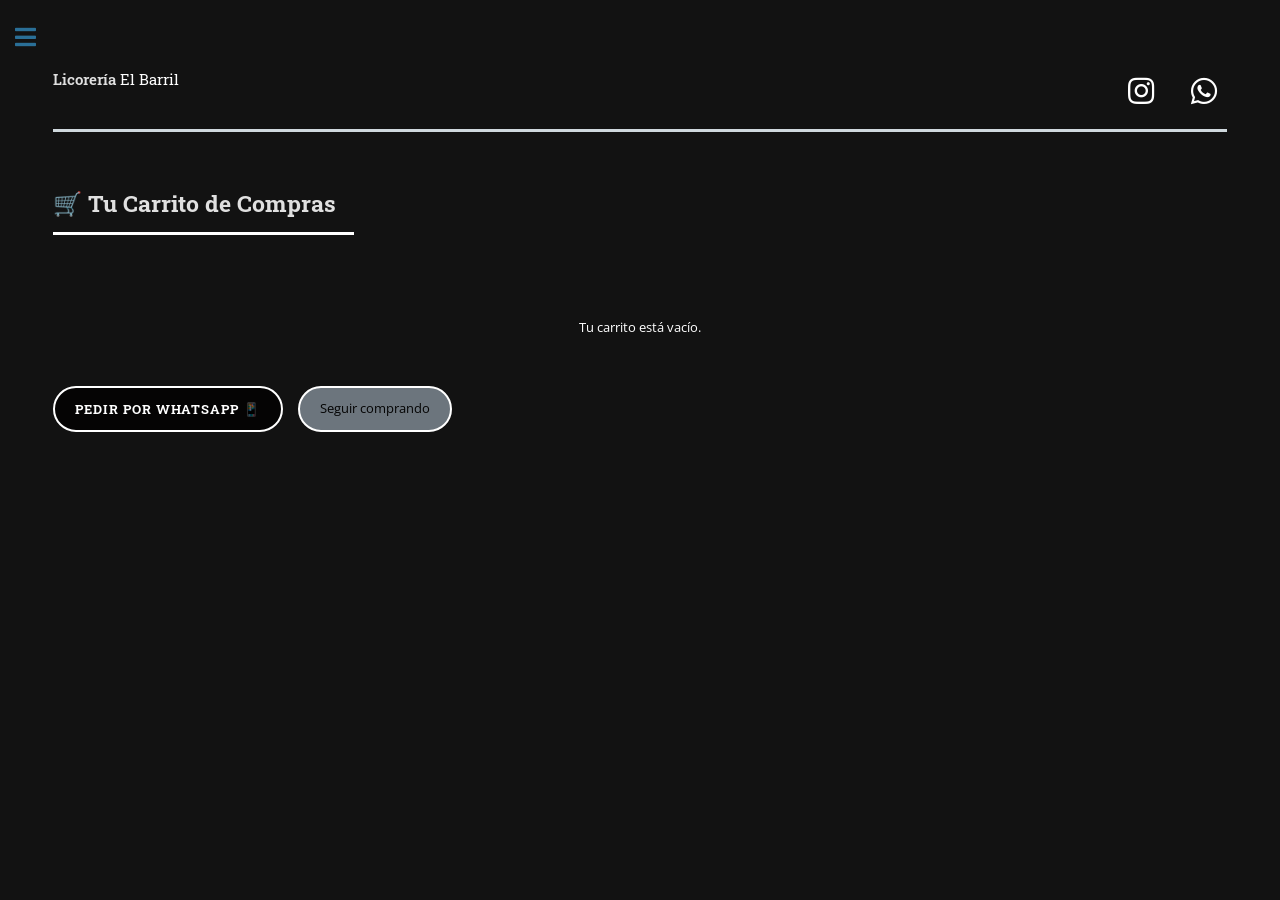
==== commit e1367940: "Actualización de mi tienda" ====
--- a/carrito.html
+++ b/carrito.html
@@ -58,17 +58,43 @@
                                 </header>
                                 <ul>
         <li><a href="index.html">Inicio / Todo</a></li>
+         <!-- Categoría CABALLERO -->
         <li>
-            <span class="opener">Categorías</span>
+            <span class="opener">Caballero 👔</span>
             <ul>
-				<li><a href="index.html?cat=ofertas">🔥 Ofertas Destacadas y combos</a></li>
+                <li><a href="index.html?cat=caballero-camisas">Camisas</a></li>
+                <li><a href="index.html?cat=caballero-zapatos">Zapatos</a></li>
+                <li><a href="index.html?cat=caballero-sueteres">Suéteres</a></li>
+                <li><a href="index.html?cat=caballero-accesorios">Accesorios</a></li>
+                <li><a href="index.html?cat=caballero">Ver todo Caballero</a></li>
+            </ul>
+        </li>
+
+        <!-- Categoría DAMA -->
+        <li>
+            <span class="opener">Dama 👗</span>
+            <ul>
+                <li><a href="index.html?cat=dama-camisas">Camisas / Blusas</a></li>
+                <li><a href="index.html?cat=dama-zapatos">Zapatos</a></li>
+                <li><a href="index.html?cat=dama-sueteres">Suéteres</a></li>
+                <li><a href="index.html?cat=dama-accesorios">Accesorios</a></li>
+                <li><a href="index.html?cat=dama">Ver todo Dama</a></li>
+            </ul>
+        </li>
+
+        <!-- Otras Categorías -->
+        <li>
+            <span class="opener">Licores y Bebidas</span>
+            <ul>
+                <li><a href="index.html?cat=ofertas">🔥 Ofertas y Combos</a></li>
                 <li><a href="index.html?cat=rones">Rones</a></li>
-                <li><a href="index.html?cat=whiskeys">whiskeys</a></li>
+                <li><a href="index.html?cat=whiskeys">Whiskeys</a></li>
                 <li><a href="index.html?cat=cervezas">Cervezas</a></li>
                 <li><a href="index.html?cat=vinos">Vinos</a></li>
-                <li><a href="index.html?cat=todo">Todo</a></li>
+                <li><a href="index.html?cat=licores">📦 Ver todo Licores</a></li>
             </ul>
         </li>
+
         <li><a href="carrito.html">Ver Carrito 🛒</a></li>
     </ul>
                                                         <!-- Section: Contacto Rápido -->
@@ -112,6 +138,7 @@
             <script src="assets/js/util.js"></script>
             <script src="assets/js/main.js"></script>
             <script src="assets/js/productos.js"></script>
+            <script src="assets/js/render.js"></script>
             <script src="assets/js/carrito.js"></script>
             
             <!-- Script específico para pintar el carrito en esta página -->
@@ -183,5 +210,37 @@
             </div>
 
         </div> <!-- Fin del Wrapper -->
+
+     <!-- VENTANA MODAL DE DETALLES -->
+<div id="modal-producto" class="modal-overlay" style="display: none;">
+    <div class="modal-contenido">
+        <button id="cerrar-modal" class="btn-cerrar">&times;</button>
+        <div class="modal-body-grid">
+            <!-- Sección de Galería de Imágenes -->
+            <div class="modal-galeria">
+                <div class="modal-imagen-principal">
+                   <img id="modal-img" class="img-modal-detalle" src="" alt="Producto" />
+                </div>
+                <!-- Contenedor para las miniaturas de otras fotos -->
+                <div id="modal-miniaturas" class="modal-miniaturas-container" style="display: flex; gap: 8px; margin-top: 10px; overflow-x: auto;">
+                    <!-- Las miniaturas adicionales se inyectarán aquí por JavaScript -->
+                </div>
+            </div>
+            <!-- Sección de Información -->
+            <div class="modal-info">
+                <h2 id="modal-titulo"></h2>
+                <p id="modal-descripcion"></p>
+                <ul id="modal-detalles"></ul>
+                <p id="modal-precio" class="precio-producto"></p>
+                
+                <!-- Aquí es donde el render.js inyectará dinámicamente los selectores de Talla y Color -->
+                
+                <ul class="actions">
+                    <li><button id="modal-btn-comprar" class="btn-comprar">Agregar 🛒</button></li>
+                </ul>
+            </div>
+        </div>
+    </div>
+</div>
     </body>
 </html>
--- a/assets/css/main.css
+++ b/assets/css/main.css
@@ -124,7 +124,7 @@
 #main > div > header:first-child,
 #main > .inner > header:first-child,
 .box header {
-    border-bottom: solid 3px #2a6f97 !important; /* O usa border-top si está arriba del todo */
+    border-bottom: solid 3px #cfd8dd !important; /* O usa border-top si está arriba del todo */
 }
 
 strong, b {
@@ -1024,59 +1024,7 @@
     margin-bottom: 0.8em;
 }
 
-/* --- CORRECCIÓN SUPREMA PARA EL BOTÓN DEL CARRITO --- */
-/* --- ESTILO DEFINITIVO PARA EL BOTÓN DE COMPRA EN CSS --- */
-#contenedor-ofertas article .btn-comprar,
-#contenedor-camisas article .btn-comprar {
-    display: flex !important;
-    align-items: center !important;
-    justify-content: center !important;
-    width: 100% !important;
-    max-width: 100% !important;
-    box-sizing: border-box !important;
-    background-color: #ffffff !important; 
-    color: #000000 !important;            
-    font-size: 0.7rem !important; 
-    padding: 6px 2px !important;  
-    border-radius: 4px !important; 
-    border: none !important; 
-    cursor: pointer !important;
-    white-space: normal !important;
-    text-align: center !important;
-    line-height: 1.1 !important;
-    gap: 4px !important;
-    margin-top: 8px !important;
-    /* Neutraliza cualquier sombra o anillo exterior de la plantilla */
-    box-shadow: none !important;
-    -webkit-appearance: none !important;
-    appearance: none !important;
-}
-
-#contenedor-ofertas article .btn-comprar:hover,
-#contenedor-ofertas article .btn-comprar:focus,
-#contenedor-ofertas article .btn-comprar:active,
-#contenedor-camisas article .btn-comprar:hover,
-#contenedor-camisas article .btn-comprar:focus,
-#contenedor-camisas article .btn-comprar:active {
-    background-color: #fa4545 !important;
-    color: #ffffff !important;
-    border: 1px solid #fa4545 !important;
-    box-shadow: none !important;
-    outline: none !important;
-}
-
-#contenedor-ofertas article .btn-comprar:hover,
-#contenedor-camisas article .btn-comprar:hover {
-    background-color: #fa4545 !important;
-    color: #ffffff !important;
-    border: 1px solid #ffffff !important;
-}
-
-/* Efecto cuando pasan el mouse por encima */
-.btn-comprar:hover {
-    background-color: #fa4545 !important;
-    transform: translateY(-2px); /* Pequeño efecto de elevación */
-}
+
 
 /* --- BOTONES DE ACCIÓN PRINCIPALES (WhatsApp / Seguir comprando) --- */
 .btn-comprar-wa, .btn-seguir {
@@ -1091,8 +1039,8 @@
     border: 2px solid #ffffff !important;
     cursor: pointer;
 }
-
-.btn-comprar-wa { background-color: #2a4c74 !important; color: #ffffff !important; }
+/* --- botones de html de carrito para pedir por ws o seguir comprando --- */
+.btn-comprar-wa { background-color: #050404 !important; color: #ffffff !important; box-shadow: none !important; }
 .btn-seguir { background-color: #6c757d !important; color: #050505 !important; }
 
 .btn-comprar-wa:hover, .btn-seguir:hover {
@@ -1100,7 +1048,7 @@
     opacity: 0.9;
 }
 
-/* --- CONTROL DE CANTIDAD EN LÍNEA --- */
+/* --- CONTROL DE CANTIDAD EN LÍNEA para el html de carrito  --- */
 .control-cantidad {
     display: flex !important;
     flex-direction: row !important;
@@ -1125,10 +1073,10 @@
     color: white !important;
 }
 
-.btn-restar { background-color: #d9534f !important; }
+.btn-restar { background-color: #686868 !important; }
 .btn-restar:hover { background-color: #c9302c !important; }
 
-.btn-sumar { background-color: #2a4c74!important; }
+.btn-sumar { background-color: #080808!important; }
 .btn-sumar:hover { background-color: #449d44 !important; }
 
 .numero-cantidad {
@@ -1141,7 +1089,7 @@
 
 /* --- BOTÓN ELIMINAR (PAPELERA) --- */
 .btn-eliminar {
-    background-color: #ff5c5c !important;
+    background-color: #c4c0c0 !important;
     color: #ffffff !important;
     border: none !important;
     padding: 8px 12px !important;
@@ -1154,7 +1102,7 @@
 }
 
 .btn-eliminar:hover {
-    background-color: #e03b3b !important;
+    background-color: #c4c1c1 !important;
     transform: scale(1.05);
 }
 
@@ -1192,137 +1140,9 @@
     font-weight: bold;
 }
 
-/* Estilos para la ventana modal */
-.modal-overlay {
-    position: fixed;
-    top: 0;
-    left: 0;
-    width: 100%;
-    height: 100%;
-    background: rgba(0, 0, 0, 0.7);
-    display: flex;
-    justify-content: center;
-    align-items: center;
-    z-index: 1000;
-}
-.modal-contenido {
-    background: #1a1818;
-    padding: 30px 20px 20px 20px; /* Un poco más de espacio arriba */
-    border-radius: 8px;
-    width: 92%;
-    max-width: 700px;
-    max-height: 85vh; /* Evita que sea más alta que la pantalla del teléfono */
-    overflow-y: auto; /* Permite hacer scroll si el contenido es largo */
-    position: relative;
-    box-shadow: 0px 5px 15px rgba(0,0,0,0.3);
-}
-
-.btn-cerrar {
-    position: absolute;
-    top: 12px;
-    right: 15px;
-    background: #1a1818; /* Un fondito suave para que resalte */
-    border: none;
-    width: 32px;
-    height: 32px;
-    border-radius: 50px; /* La hace redonda y fácil de tocar en móvil */
-    font-size: 18px;
-    font-weight: bold;
-    cursor: pointer;
-    color: #333;
-    display: flex;
-    align-items: center;
-    justify-content: center;
-    z-index: 10;
-}
-
-.btn-cerrar:hover {
-    color: #000; /* Se oscurece un poco al pasar el mouse */
-}
-
-.modal-body-grid {
-    display: flex;
-    gap: 20px;
-    flex-wrap: wrap;
-    align-items: center;
-}
-.modal-imagen img {
-    max-width: 250px;
-    border-radius: 5px;
-}
-.modal-info {
-    flex: 1;
-}
-
-
-/* Estilos para la ventana modal para preguntar cuando va a pedir por ws*/
-.modal-overlay {
-    position: fixed;
-    top: 0;
-    left: 0;
-    width: 100%;
-    height: 100%;
-    background: rgba(0, 0, 0, 0.85); /* Un poco más oscuro */
-    display: flex;
-    justify-content: center;
-    align-items: center;
-    z-index: 2000;
-    
-}
-
-.modal-contenido {
-    background: #1a1818;
-    padding: 30px 20px 20px 20px; /* Un poco más de espacio arriba */
-    border-radius: 8px;
-    width: 92%;
-    max-width: 700px;
-    max-height: 85vh; /* Evita que sea más alta que la pantalla del teléfono */
-    overflow-y: auto; /* Permite hacer scroll si el contenido es largo */
-    position: relative;
-    box-shadow: 0px 5px 15px rgba(0,0,0,0.3);
-}
-
-.btn-cerrar {
-   position: absolute;
-    top: 12px;
-    right: 15px;
-    background: #1a1818; /* Un fondito suave para que resalte */
-    border: none;
-    width: 32px;
-    height: 32px;
-    border-radius: 50px; /* La hace redonda y fácil de tocar en móvil */
-    font-size: 18px;
-    font-weight: bold;
-    cursor: pointer;
-    color: #333;
-    display: flex;
-    align-items: center;
-    justify-content: center;
-    z-index: 10;
-}
-
-.btn-cerrar:hover {
-    background: #555;
-}
-
-/* Ajustes para inputs y select dentro del modal oscuro */
-.modal-contenido input, .modal-contenido select {
-    background: #2a2a2a;
-    border: 1px solid #444;
-    color: #fff;
-    padding: 12px;
-    border-radius: 6px;
-    width: 100%;
-    margin-bottom: 10px;
-}
-
-.modal-contenido label {
-    color: #ccc;
-    font-size: 0.9rem;
-    margin-bottom: 5px;
-}
-
-/* Estilo profesional para el botón de envío */
+
+
+/* Estilo profesional para el botón de envío de ws cuando va a mandar el mensaje */
 .btn-enviar-wsp {
     width: 100% !important;            /* Ocupa todo el ancho */
     margin-top: 20px !important;       /* Espacio superior */
@@ -1348,15 +1168,6 @@
     background-color: #ffffff; /* Verde más oscuro al pasar el cursor */
 }
 
-/* --- TAMAÑO Y AJUSTE DE LA FOTO DENTRO DEL MODAL --- */
-#modal-img {
-    width: 100% !important;
-    height: 280px !important;     /* Altura fija ideal para que se vea bien en celulares */
-    object-fit: contain !important; /* Muestra la foto entera sin recortarla ni deformarla */
-    background-color: #111 !important; /* Fondo oscuro por si la foto es cuadrada o muy ancha */
-    border-radius: 6px !important;
-    margin-bottom: 15px !important;
-}
 
 /* Estilo base y animación de "respiración" para el botón Ver Más ofertas */
 .btn-respirar-fuerte {
@@ -1429,7 +1240,7 @@
   text-transform: uppercase; }
 
 header.major > :last-child {
-  border-bottom: solid 3px #2a6f97;
+  border-bottom: solid 3px #ffffff;
   display: inline-block;
   margin: 0 0 2em 0;
   padding: 0 0.75em 0.5em 0; }
@@ -1807,7 +1618,7 @@
       font-family: 'Font Awesome 5 Free';
       font-weight: 400; }
     ul.contact li:before {
-      color: #2a6f97;
+      color: #5e5e5e;
       display: inline-block;
       font-size: 1.5em;
       height: 1.125em;
@@ -2727,67 +2538,7 @@
     /*border-radius: 8px; */   /* Opcional: le da un toque más moderno con bordes redondeados */
 /*}*/
 
-/* --- ESTILOS PARA EL MODAL DE VERIFICACIÓN DE EDAD --- */
-
-#modal-edad-inicio {
-    display: flex !important;
-    position: fixed !important;
-    top: 0 !important;
-    left: 0 !important;
-    width: 100% !important;
-    height: 100% !important;
-    background: rgba(10, 10, 10, 0.9) !important;
-    backdrop-filter: blur(5px);
-    z-index: 99999 !important;
-    justify-content: center !important;
-    align-items: center !important;
-    padding: 20px !important;
-}
-
-#modal-edad-inicio .modal-contenido {
-    background: #1a1a1a !important;
-    padding: 35px 30px !important;
-    border-radius: 12px !important;
-    text-align: center !important;
-    max-width: 420px !important;
-    width: 100% !important;
-    box-shadow: 0 10px 30px rgba(0, 0, 0, 0.5) !important;
-    border: 1px solid #333 !important;
-}
-
-#modal-edad-inicio h3 {
-    color: #ffffff !important;
-    font-size: 1.5rem !important;
-    margin-bottom: 15px !important;
-    font-weight: 600 !important;
-}
-
-#modal-edad-inicio p {
-    color: #b0b0b0 !important;
-    font-size: 0.95rem !important;
-    line-height: 1.5 !important;
-    margin-bottom: 25px !important;
-}
-
-/* Estilo para el botón de confirmación */
-#modal-edad-inicio button {
-    background: linear-gradient(135deg, #ff4747, #e60000) !important;
-    color: #ffffff !important;
-    border: none !important;
-    padding: 12px 20px !important;
-    font-size: 1rem !important;
-    font-weight: bold !important;
-    border-radius: 8px !important;
-    cursor: pointer !important;
-    width: 100% !important;
-    transition: all 0.3s ease !important;
-    box-shadow: 0 4px 12px rgba(245, 106, 106, 0.3) !important;
-}
-
-#modal-edad-inicio button:hover {
-    background: linear-gradient(135deg, #e05353, #c94444) !important;
-    transform: translateY(-2px) !important;
-}
+
 
 /* --- AJUSTES PARA LOS ICONOS DEL HEADER --- */
 
@@ -2803,218 +2554,126 @@
     transform: scale(1.2); /* Se agrandan un poquito al pasar el mouse */
 }
 
-/* --- CORRECCIÓN DEFINITIVA DE COLUMNAS Y ESPACIADO COMPACTO --- */
-#contenedor-ofertas,
-#contenedor-camisas {
+
+/* ==========================================
+   BILLBOARD / CARRUSEL PRINCIPAL (Definitivo)
+   ========================================== */
+
+html, body {
+    overflow-x: hidden !important;
+}
+
+.billboard-container {
+    width: 100% !important;
+    max-width: 100% !important;
+    overflow-x: auto !important;
+    overflow-y: hidden !important;
+    scroll-snap-type: x mandatory !important;
+    -webkit-overflow-scrolling: touch !important;
+    border-radius: 12px !important;
+    margin-bottom: 30px !important;
+    background: #111 !important;
+    box-shadow: 0px 4px 15px rgba(0, 0, 0, 0.4);
+}
+
+.billboard-track {
     display: flex !important;
-    flex-wrap: wrap !important;
-    gap: 10px !important;
+    width: 100% !important;
+    flex-wrap: nowrap !important;
+}
+
+.billboard-slide {
+    flex: 0 0 100% !important;
+    width: 100% !important;
+    min-width: 100% !important;
+    max-width: 100% !important;
+    position: relative !important;
+    
+    /* AJUSTE PARA MÓVIL: Más largo y menos alto */
+    aspect-ratio: 16 / 7 !important; 
+    height: auto !important;         /* Permitimos que el ratio controle la altura */
+    max-height: 200px !important;    /* Lo hacemos un poco más bajito para que se vea elegante */
+    
+    scroll-snap-align: start !important;
+}
+
+.billboard-slide img {
+    width: 100% !important;
+    height: 100% !important;
+    object-fit: cover !important;
+    object-position: center !important;
+    border-radius: 10px !important;
+    display: block !important;
+}
+
+.billboard-content {
+    position: absolute !important;
+    bottom: 10px !important;
+    left: 6px !important;
+    right: 6px !important;
+    background: rgba(0, 0, 0, 0.4) !important; /* Un poco más transparente */
+     padding: 4px 8px !important;               /* Menos relleno para que sea más delgada */
+      bottom: 6px !important;                      /* Más pegada abajo */
+    border-radius: 6px !important;
+    display: flex !important;
     justify-content: space-between !important;
-    width: 100% !important;
-    box-sizing: border-box !important;
-    padding: 0 8px !important;
+    align-items: center !important;    /* Definimos una altura fija pequeña para que no tape */
+    
+}
+
+.billboard-content h2 {
+    color: #ffffff !important;
+    font-size: 0.75rem !important; /* <--- Texto más pequeño para que no estorbe */
     margin: 0 !important;
-}
-
-#contenedor-ofertas.posts article,
-#contenedor-ofertas article,
-#contenedor-camisas.posts article,
-#contenedor-camisas article {
-    width: calc(50% - 5px) !important;
-    margin: 0 0 12px 0 !important;
-    padding: 10px !important;
-    background: #141414 !important;
-    border: 1px solid #2a2a2a !important;
-    border-radius: 8px !important;
-    box-sizing: border-box !important;
-}
-
-/* Ocultar elementos sobrantes de la plantilla que ensucian */
-#contenedor-ofertas article:before,
-#contenedor-ofertas article:after,
-#contenedor-camisas article:before,
-#contenedor-camisas article:after {
+    font-weight: bold !important;
+    text-transform: uppercase;
+}
+
+.billboard-content .button {
+    background-color: #000 !important;
+    color: #fff !important;
+    border: 1px solid #444 !important;
+    padding: 5px 10px !important;
+    font-size: 0.75rem !important; /* Botón más compacto */
+    border-radius: 4px !important;
+    text-decoration: none !important;
+    box-shadow: none !important;
+}
+
+.billboard-content .button:hover {
+    background-color: #222 !important;
+    border-color: #666 !important;
+}
+
+/* Ajuste de texto para pantallas grandes (PC / Tablet) sin bloquear alturas */
+@media screen and (min-width: 768px) {
+    .billboard-content h2 {
+        font-size: 1.2rem !important;
+    }
+}
+
+#billboard-principal.oculto {
     display: none !important;
 }
 
-/* Ajuste de la caja de imagen dentro de la tarjeta compacta */
-#contenedor-ofertas article .image,
-#contenedor-camisas article .image {
-    height: 140px !important;
-    margin-bottom: 8px !important;
-    overflow: hidden !important;
-    display: flex !important;
+/* ==========================================
+   OPTIMIZACIÓN DE TEXTO Y BOTÓN DEL BILLBOARD
+   ========================================== */
+
+.billboard-titulo-personalizado {
+    font-size: 0.55rem !important;  /* Letra bien pequeña y elegante para móvil */
+    margin: 0 !important;
+    color: #ffffff !important;
+}
+
+/* El botón ahora con centrado perfecto */
+.billboard-btn-personalizado {
+    font-size: 0.55rem !important;
+    padding: 4px 8px !important;
+    margin: 0 !important;
+    display: inline-flex !important;
     align-items: center !important;
     justify-content: center !important;
-    background-color: #1a1a1a !important;
-    border-radius: 6px !important;
-}
-
-#contenedor-ofertas article .image img,
-#contenedor-camisas article .image img {
-    height: 100% !important;
-    width: 100% !important;
-    object-fit: contain !important;
-}
-
-/* Reducir títulos, precios y botones para que respiren bien en 2 columnas */
-#contenedor-ofertas article h3,
-#contenedor-ofertas article h2,
-#contenedor-ofertas article .titulo-producto,
-#contenedor-camisas article h3,
-#contenedor-camisas article h2,
-#contenedor-camisas article .titulo-producto {
-    font-size: 0.85rem !important;
-    line-height: 1.2 !important;
-    margin-bottom: 6px !important;
-}
-
-#contenedor-ofertas article p,
-#contenedor-ofertas article .precio-container,
-#contenedor-camisas article p,
-#contenedor-camisas article .precio-container {
-    font-size: 0.75rem !important;
-    margin-bottom: 8px !important;
-}
-
-#contenedor-ofertas article button,
-#contenedor-ofertas article .button,
-#contenedor-camisas article button,
-#contenedor-camisas article .button {
-    font-size: 0.75rem !important;
-    padding: 6px 8px !important;
-    width: 100% !important;
-    min-height: 32px !important;
-    border-radius: 4px !important;
-}
-
-/* --- AJUSTE EXCLUSIVO PARA EL BOTÓN DENTRO DE LAS TARJETAS --- */
-#contenedor-ofertas .btn-comprar, 
-#contenedor-ofertas button,
-#contenedor-camisas .btn-comprar, 
-#contenedor-camisas button {
-    display: flex !important;
-    align-items: center !important;
-    justify-content: center !important;
-    width: 100% !important;
-    max-width: 100% !important; /* IMPORTANTE: Esto evita que se salga */
-    padding: 6px 4px !important;
-    margin: 0 !important;
-    box-sizing: border-box !important;
-    font-size: 0.7rem !important;
-    text-align: center !important;
-    line-height: 1 !important;
-    white-space: nowrap !important;
-    overflow: hidden !important;
-}
-
-/* --- ESTILOS PARA EL BILLBOARD DESPLAZABLE --- */
-/* --- BILLBOARD COMPACTO Y RESPONSIVO --- */
-.billboard-container {
-    width: 100%;
-    max-width: 1000px;
-    margin: 0 auto 20px auto;
-    overflow-x: auto;
-    scroll-snap-type: x mandatory;
-    scrollbar-width: none;
-    -webkit-overflow-scrolling: touch;
-}
-
-.billboard-container::-webkit-scrollbar {
-    display: none;
-}
-
-.billboard-track {
-    display: flex;
-    gap: 10px;
-    padding: 0 10px;
-}
-
-.billboard-slide {
-    position: relative;
-    min-width: 100%;
-    height: 180px; /* <--- ALTURA COMPACTA EN MÓVIL (Antes era 320px) */
-    border-radius: 8px;
-    overflow: hidden;
-    scroll-snap-align: center;
-    flex-shrink: 0;
-}
-
-.billboard-slide img {
-    width: 100%;
-    height: 100%;
-    object-fit: cover;
-}
-
-.billboard-content {
-    position: absolute;
-    bottom: 10px;
-    left: 10px;
-    right: 10px;
-    background: rgba(0, 0, 0, 0.55);
-    backdrop-filter: blur(4px);
-    padding: 8px 12px;
-    border-radius: 6px;
-    display: flex;
-    justify-content: space-between;
-    align-items: center;
-}
-
-.billboard-content h2 {
-    color: #ffffff !important;
-    font-size: 0.8rem !important; /* Texto más sutil en pantalla pequeña */
-    margin: 0 !important;
-    max-width: 65%;
-    line-height: 1.2;
-}
-
-.billboard-content .button {
-    background-color: #2a4c74 !important;
-    color: #ffffff !important;
-    padding: 6px 12px !important;
-    border-radius: 4px;
-    text-decoration: none;
-    font-weight: bold;
-    font-size: 0.7rem;
-    white-space: nowrap;
-}
-
-/* --- AJUSTE PARA PANTALLAS MÁS GRANDES (PC / TABLET) --- */
-@media screen and (min-width: 768px) {
-    .billboard-container {
-        max-width: 800px; /* Limitamos el ancho general en PC para que no ocupe toda la pantalla a lo bruto */
-    }
-
-    .billboard-slide {
-        height: 280px; 
-    }
-
-    .billboard-content {
-        padding: 15px 20px;
-        bottom: 15px;
-        left: 15px;
-        right: 15px;
-    }
-
-    .billboard-content h2 {
-        font-size: 1.1rem !important;
-        max-width: 75%; /* Dejamos más espacio para que el texto luzca bien en PC */
-    }
-
-    .billboard-content .button {
-        padding: 10px 18px !important;
-        font-size: 0.85rem;
-    }
-}
-
-.billboard-container, 
-.carrusel-productos-container {
-    overflow-x: auto !important;
-    scroll-behavior: smooth; /* Hace que el desplazamiento se sienta suave */
-}
-/* Ocultar en PC o Móvil si estás en categorías (respaldado por JS) */
-#billboard-principal.oculto {
-    display: none !important;
 }
 
 /* --- ELIMINAR CUALQUIER LÍNEA DEBAJO O ARRIBA DEL BILLBOARD --- */
@@ -3030,15 +2689,10 @@
     height: 0 !important;
 }
 
-/* Forzar que el contenedor principal de la tienda no tenga bordes extraños arriba */
-#contenedor-ofertas {
+/* Limpieza de bordes */
+#contenedor-ofertas, section {
     border-top: none !important;
 }
-
-section {
-    border-top: none !important;
-}
-
 /* --- CARRUSEL HORIZONTAL SOLAMENTE PARA LA PÁGINA DE INICIO --- */
 
 /* Solo si el body tiene la clase 'pagina-inicio' se activa el carrusel */
@@ -3055,27 +2709,7 @@
     display: none;
 }
 
-/* Fila horizontal solo en inicio */
-.pagina-inicio .carrusel-productos-container #contenedor-ofertas,
-.pagina-inicio .carrusel-productos-container #contenedor-camisas {
-    display: flex !important;
-    flex-wrap: nowrap !important;
-    gap: 15px !important;
-    padding: 0 5px !important;
-    justify-content: flex-start !important; /* ESTO QUITA EL ESPACIO DEL MEDIO */
-    width: max-content !important; /* Asegura que el contenedor no se estire */
-}
-
-/* Tarjetas como slides solo en inicio */
-.pagina-inicio .carrusel-productos-container #contenedor-ofertas article,
-.pagina-inicio .carrusel-productos-container #contenedor-camisas article {
-    min-width: 230px !important;
-    max-width: 230px !important;
-    flex-shrink: 0 !important;
-    scroll-snap-align: start !important;
-    margin-bottom: 0 !important;
-    margin-right: 0 !important; /* Asegura que el gap sea el único espacio */
-}
+
 
 /* --- COMPACTAR ESPACIO VERTICAL ENTRE SECCIONES --- */
 
@@ -3095,4 +2729,184 @@
 /* 3. Acercar el título de la siguiente sección ("Camisas y Ropa Exclusiva") */
 section header.major {
     margin-bottom: 15px !important;
-}+}
+
+/* Estilos modernos para los productos del carrito */
+.carrito-item-card {
+    display: flex;
+    align-items: center;
+    gap: 15px;
+    padding: 15px 0;
+    border-bottom: 1px solid #eee;
+}
+
+.carrito-item-card img {
+    width: 80px;
+    height: 80px;
+    object-fit: cover;
+    border-radius: 8px;
+    border: 1px solid #ddd;
+}
+
+.carrito-info-controls {
+    flex-grow: 1;
+}
+
+.carrito-botones-cantidad {
+    display: flex;
+    align-items: center;
+    gap: 10px;
+    margin-top: 8px;
+    box-shadow: none !important;
+}
+
+.btn-cantidad {
+    background: #f4f4f4;
+    border: none;
+    padding: 5px 12px;
+    cursor: pointer;
+    border-radius: 4px;
+    font-weight: bold;
+    box-shadow: none !important;
+}
+
+.btn-eliminar {
+    background: none;
+    border: none;
+    cursor: pointer;
+    color: #474747;
+    font-size: 1.2em;
+    box-shadow: none !important;
+}
+
+/* ==========================================
+   ESTRUCTURA GENERAL DE MODALES (Unificado)
+   ========================================== */
+
+/* 1. Fondo oscuro traslúcido */
+.modal-overlay {
+    position: fixed;
+    top: 0;
+    left: 0;
+    width: 100%;
+    height: 100%;
+    background: rgba(0, 0, 0, 0.85);
+    display: flex;
+    justify-content: center;
+    align-items: center;
+    z-index: 2000;
+}
+
+/* 2. Caja contenedora principal del modal */
+.modal-contenido {
+    background: #1a1818;
+    padding: 40px 20px 20px 20px; /* Espacio arriba para que la X no pise el contenido */
+    border-radius: 12px;
+    width: 92%;
+    max-width: 700px;
+    max-height: 85vh;
+    overflow-y: auto;
+    position: relative;
+    box-shadow: 0px 10px 30px rgba(0, 0, 0, 0.5);
+    border: 1px solid #333;
+}
+
+/* 3. Botón de cerrar (La "X") en la esquina limpia */
+.modal-contenido .btn-cerrar,
+.modal-overlay .btn-cerrar {
+    position: absolute !important;
+    top: 12px !important;
+    right: 12px !important;
+    background: rgba(255, 255, 255, 0.1) !important;
+    color: #ffffff !important;
+    border: none !important;
+    border-radius: 50% !important;
+    width: 35px !important;
+    height: 35px !important;
+    font-size: 1.1rem !important;
+    cursor: pointer !important;
+    display: flex !important;
+    align-items: center !important;
+    justify-content: center !important;
+    z-index: 10 !important;
+    transition: background 0.2s ease, color 0.2s ease !important;
+}
+
+.modal-contenido .btn-cerrar:hover,
+.modal-overlay .btn-cerrar:hover {
+    background: #ff4d4d !important;
+    color: #ffffff !important;
+}
+
+/* ==========================================
+   ELEMENTOS INTERNOS DE LOS MODALES
+   ========================================== */
+
+/* Inputs y selects dentro del modal */
+.modal-contenido input, 
+.modal-contenido select {
+    background: #2a2a2a;
+    border: 1px solid #444;
+    color: #fff;
+    padding: 12px;
+    border-radius: 6px;
+    width: 100%;
+    margin-bottom: 10px;
+    box-sizing: border-box;
+}
+
+.modal-contenido label {
+    color: #ccc;
+    font-size: 0.9rem;
+    margin-bottom: 5px;
+    display: block;
+}
+
+/* Estructura de cuadrícula para modales de productos (ej. vista rápida) */
+.modal-body-grid {
+    display: flex;
+    gap: 20px;
+    flex-wrap: wrap;
+    align-items: center;
+}
+
+/* --- TAMAÑO FIJO Y SEGURO PARA LA IMAGEN DEL MODAL DE PRODUCTO --- */
+img.img-modal-detalle {
+    width: 100% !important;
+    max-width: 250px !important;
+    height: 280px !important;
+    object-fit: contain !important;
+    background-color: #111 !important;
+    border-radius: 6px !important;
+    display: block !important;
+    margin: 0 auto 15px auto !important; /* Centrada y con espacio abajo */
+}
+
+.modal-info {
+    flex: 1;
+}
+
+/* Botón principal de acción dentro del modal (ej. Comprar) */
+#modal-btn-comprar.btn-comprar {
+    background-color: #eeeeee !important;
+    color: #111111 !important;
+    display: flex !important;
+    align-items: center !important;
+    justify-content: center !important;
+    width: 100% !important;
+    padding: 15px 30px !important;
+    margin-top: 15px !important;
+    border-radius: 6px !important;
+    box-sizing: border-box !important;
+    font-size: 0.9rem !important;
+    font-weight: bold !important;
+    cursor: pointer !important;
+    border: none !important;
+    box-shadow: none !important;
+}
+
+#modal-btn-comprar.btn-comprar:hover {
+    background-color: #4d4d4d !important;
+}
+
+S
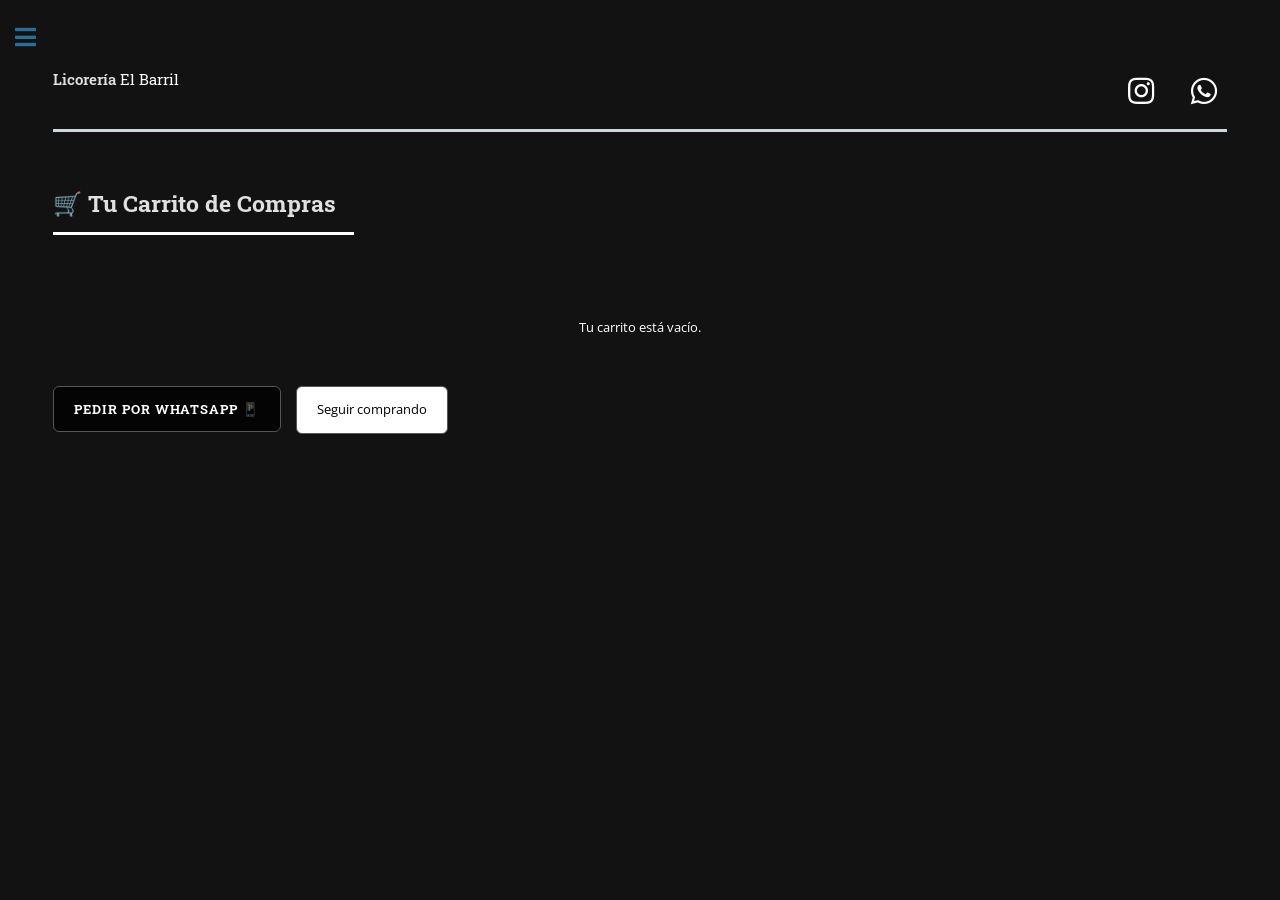
==== commit 737df2c3: "Actualización de mi tienda" ====
--- a/carrito.html
+++ b/carrito.html
@@ -5,6 +5,7 @@
         <meta charset="utf-8" />
         <meta name="viewport" content="width=device-width, initial-scale=1, user-scalable=no" />
         <link rel="stylesheet" href="assets/css/main.css" />
+        <link rel="stylesheet" href="assets/css/custom.css" />
     </head>
     <body class="is-preload">
 
@@ -197,13 +198,6 @@
                             </select>
                         </div>
                         
-                        <div id="seccion-mayor-edad" style="background: #3d3415; padding: 10px; border-radius: 5px; margin-bottom: 15px; display: none;">
-                            <label style="display: flex; align-items: center; gap: 10px; cursor: pointer; color: #ffeb99; margin: 0; font-size: 0.9rem;">
-                                <input type="checkbox" id="wsp-edad" style="width: 18px; height: 18px;">
-                                <span>🔞 Confirmo que soy mayor de 18 años.</span>
-                            </label>
-                        </div>
-
                         <button type="submit" class="btn-enviar-wsp">Enviar Pedido a WhatsApp 📱</button>
                     </form>
                 </div>
--- a/assets/css/main.css
+++ b/assets/css/main.css
@@ -1014,134 +1014,6 @@
 }
 
 
-/* --- ESTILOS PERSONALIZADOS PARA LA TIENDA Y BOTONES(agregar al carrito) --- */
-
-/* Precio destacado del producto */
-.precio-producto {
-    font-weight: bold;
-    color: rgb(236, 79, 79); /* El color rojo/naranja elegante de la plantilla */
-    font-size: 1.2em; /* Letra un poco más grande */
-    margin-bottom: 0.8em;
-}
-
-
-
-/* --- BOTONES DE ACCIÓN PRINCIPALES (WhatsApp / Seguir comprando) --- */
-.btn-comprar-wa, .btn-seguir {
-    display: inline-flex !important;
-    align-items: center !important;
-    justify-content: center !important;
-    padding: 0.6em 1.5em !important;
-    border-radius: 50px !important;
-    font-size: 1em !important;
-    gap: 8px !important;
-    transition: 0.2s ease;
-    border: 2px solid #ffffff !important;
-    cursor: pointer;
-}
-/* --- botones de html de carrito para pedir por ws o seguir comprando --- */
-.btn-comprar-wa { background-color: #050404 !important; color: #ffffff !important; box-shadow: none !important; }
-.btn-seguir { background-color: #6c757d !important; color: #050505 !important; }
-
-.btn-comprar-wa:hover, .btn-seguir:hover {
-    transform: translateY(-2px);
-    opacity: 0.9;
-}
-
-/* --- CONTROL DE CANTIDAD EN LÍNEA para el html de carrito  --- */
-.control-cantidad {
-    display: flex !important;
-    flex-direction: row !important;
-    align-items: center !important;
-    justify-content: center !important;
-    gap: 10px !important;
-}
-
-.btn-restar, .btn-sumar {
-    width: 35px !important;
-    height: 35px !important;
-    display: flex !important;
-    align-items: center !important;
-    justify-content: center !important;
-    font-size: 1.2em !important;
-    font-weight: bold !important;
-    border-radius: 8px !important;
-    cursor: pointer !important;
-    border: none !important;
-    outline: none !important;
-    box-shadow: none !important;
-    color: white !important;
-}
-
-.btn-restar { background-color: #686868 !important; }
-.btn-restar:hover { background-color: #c9302c !important; }
-
-.btn-sumar { background-color: #080808!important; }
-.btn-sumar:hover { background-color: #449d44 !important; }
-
-.numero-cantidad {
-    font-weight: bold;
-    font-size: 1.1em;
-    color: #ffffff;
-    min-width: 25px;
-    text-align: center;
-}
-
-/* --- BOTÓN ELIMINAR (PAPELERA) --- */
-.btn-eliminar {
-    background-color: #c4c0c0 !important;
-    color: #ffffff !important;
-    border: none !important;
-    padding: 8px 12px !important;
-    border-radius: 8px !important;
-    cursor: pointer !important;
-    font-size: 1em !important;
-    transition: transform 0.1s;
-    outline: none !important;
-    box-shadow: none !important;
-}
-
-.btn-eliminar:hover {
-    background-color: #c4c1c1 !important;
-    transform: scale(1.05);
-}
-
-/* --- ESTILOS DE LA TABLA --- */
-#tabla-carrito-container table.alt th {
-    color: #ffffff !important;
-    background-color: #3b3b3b !important;
-}
-
-#tabla-carrito-container table.alt td {
-    color: #e0e0e0 !important;
-    vertical-align: middle !important;
-}
-
-#tabla-carrito-container table.alt tfoot td {
-    color: #ffffff !important;
-    background-color: #2a2a2a !important;
-}
-
-/* Asegurar que la columna de acciones esté centrada */
-#tabla-carrito-container table.alt td:nth-child(5),
-#tabla-carrito-container table.alt th:nth-child(5) {
-    text-align: center !important;
-}
-
-.precio-tachado {
-    text-decoration: line-through;
-    color: #888;
-    margin-right: 10px;
-    font-size: 0.9em;
-}
-
-.precio-oferta {
-    color: #e74c3c; /* Un color llamativo como rojo o verde */
-    font-weight: bold;
-}
-
-
-
 /* Estilo profesional para el botón de envío de ws cuando va a mandar el mensaje */
 .btn-enviar-wsp {
     width: 100% !important;            /* Ocupa todo el ancho */
@@ -1168,50 +1040,6 @@
     background-color: #ffffff; /* Verde más oscuro al pasar el cursor */
 }
 
-
-/* Estilo base y animación de "respiración" para el botón Ver Más ofertas */
-.btn-respirar-fuerte {
-    background: linear-gradient(135deg, #ff4b2b, #ff416c) !important; /* Color degradado (puedes cambiarlo) */
-    color: #ffffff !important; /* Texto blanco obligado */
-    padding: 14px 28px !important;
-    border-radius: 30px !important;
-    font-weight: bold !important;
-    text-decoration: none !important;
-    display: inline-block !important;
-    box-shadow: 0 4px 15px rgba(255, 75, 43, 0.4) !important;
-    animation: latido 2s infinite ease-in-out !important;
-    border: none !important;
-}
-/* Efecto al pasar el mouse por encima */
-.btn-respirar:hover {
-    transform: scale(1.05);
-    animation: none; /* Se detiene la respiración al tocarlo para que responda fluido */
-}
-
-/* Animación de respiración forzada para asegurar que funcione */
-@keyframes latido {
-    0% { transform: scale(1); }
-    50% { transform: scale(1.05); }
-    100% { transform: scale(1); }
-}
-
-.btn-respirar-fuerte {
-    animation: latido 2s infinite ease-in-out !important;
-    display: inline-block !important;
-}
-
-/* --- IGUALAR TAMAÑO DE LOS BOTONES "VER MÁS" --- */
-.btn-respirar-fuerte {
-    display: inline-block !important;
-    width: 280px !important;    /* Todos los botones medirán 280px de ancho */
-    max-width: 90% !important;  /* Por si la pantalla es muy pequeña */
-    text-align: center !important;
-    box-sizing: border-box !important;
-    padding: 12px 20px !important;
-    font-size: 0.9rem !important;
-    white-space: normal !important; /* Permite que el texto salte de línea si es necesario */
-    line-height: 1.2 !important;
-}
 /* Forzar que los inputs del modal tengan texto negro y sean visibles */
 #modal-whatsapp input, 
 #modal-whatsapp select {
@@ -2555,358 +2383,3 @@
 }
 
 
-/* ==========================================
-   BILLBOARD / CARRUSEL PRINCIPAL (Definitivo)
-   ========================================== */
-
-html, body {
-    overflow-x: hidden !important;
-}
-
-.billboard-container {
-    width: 100% !important;
-    max-width: 100% !important;
-    overflow-x: auto !important;
-    overflow-y: hidden !important;
-    scroll-snap-type: x mandatory !important;
-    -webkit-overflow-scrolling: touch !important;
-    border-radius: 12px !important;
-    margin-bottom: 30px !important;
-    background: #111 !important;
-    box-shadow: 0px 4px 15px rgba(0, 0, 0, 0.4);
-}
-
-.billboard-track {
-    display: flex !important;
-    width: 100% !important;
-    flex-wrap: nowrap !important;
-}
-
-.billboard-slide {
-    flex: 0 0 100% !important;
-    width: 100% !important;
-    min-width: 100% !important;
-    max-width: 100% !important;
-    position: relative !important;
-    
-    /* AJUSTE PARA MÓVIL: Más largo y menos alto */
-    aspect-ratio: 16 / 7 !important; 
-    height: auto !important;         /* Permitimos que el ratio controle la altura */
-    max-height: 200px !important;    /* Lo hacemos un poco más bajito para que se vea elegante */
-    
-    scroll-snap-align: start !important;
-}
-
-.billboard-slide img {
-    width: 100% !important;
-    height: 100% !important;
-    object-fit: cover !important;
-    object-position: center !important;
-    border-radius: 10px !important;
-    display: block !important;
-}
-
-.billboard-content {
-    position: absolute !important;
-    bottom: 10px !important;
-    left: 6px !important;
-    right: 6px !important;
-    background: rgba(0, 0, 0, 0.4) !important; /* Un poco más transparente */
-     padding: 4px 8px !important;               /* Menos relleno para que sea más delgada */
-      bottom: 6px !important;                      /* Más pegada abajo */
-    border-radius: 6px !important;
-    display: flex !important;
-    justify-content: space-between !important;
-    align-items: center !important;    /* Definimos una altura fija pequeña para que no tape */
-    
-}
-
-.billboard-content h2 {
-    color: #ffffff !important;
-    font-size: 0.75rem !important; /* <--- Texto más pequeño para que no estorbe */
-    margin: 0 !important;
-    font-weight: bold !important;
-    text-transform: uppercase;
-}
-
-.billboard-content .button {
-    background-color: #000 !important;
-    color: #fff !important;
-    border: 1px solid #444 !important;
-    padding: 5px 10px !important;
-    font-size: 0.75rem !important; /* Botón más compacto */
-    border-radius: 4px !important;
-    text-decoration: none !important;
-    box-shadow: none !important;
-}
-
-.billboard-content .button:hover {
-    background-color: #222 !important;
-    border-color: #666 !important;
-}
-
-/* Ajuste de texto para pantallas grandes (PC / Tablet) sin bloquear alturas */
-@media screen and (min-width: 768px) {
-    .billboard-content h2 {
-        font-size: 1.2rem !important;
-    }
-}
-
-#billboard-principal.oculto {
-    display: none !important;
-}
-
-/* ==========================================
-   OPTIMIZACIÓN DE TEXTO Y BOTÓN DEL BILLBOARD
-   ========================================== */
-
-.billboard-titulo-personalizado {
-    font-size: 0.55rem !important;  /* Letra bien pequeña y elegante para móvil */
-    margin: 0 !important;
-    color: #ffffff !important;
-}
-
-/* El botón ahora con centrado perfecto */
-.billboard-btn-personalizado {
-    font-size: 0.55rem !important;
-    padding: 4px 8px !important;
-    margin: 0 !important;
-    display: inline-flex !important;
-    align-items: center !important;
-    justify-content: center !important;
-}
-
-/* --- ELIMINAR CUALQUIER LÍNEA DEBAJO O ARRIBA DEL BILLBOARD --- */
-/* --- MATAR CUALQUIER LÍNEA DIVISORIA O <HR> --- */
-hr, 
-.major::after, 
-section > header.major::before,
-section > header.major::after {
-    display: none !important;
-    border: none !important;
-    background: transparent !important;
-    box-shadow: none !important;
-    height: 0 !important;
-}
-
-/* Limpieza de bordes */
-#contenedor-ofertas, section {
-    border-top: none !important;
-}
-/* --- CARRUSEL HORIZONTAL SOLAMENTE PARA LA PÁGINA DE INICIO --- */
-
-/* Solo si el body tiene la clase 'pagina-inicio' se activa el carrusel */
-.pagina-inicio .carrusel-productos-container {
-    overflow-x: auto;
-    scroll-snap-type: x mandatory;
-    scrollbar-width: none;
-    -webkit-overflow-scrolling: touch;
-    padding-bottom: 15px;
-    margin-top: 10px;
-}
-
-.pagina-inicio .carrusel-productos-container::-webkit-scrollbar {
-    display: none;
-}
-
-
-
-/* --- COMPACTAR ESPACIO VERTICAL ENTRE SECCIONES --- */
-
-/* 1. Reducir el margen del contenedor del botón de "Ver más" */
-#seccion-ver-mas, 
-div[style*="text-align: center"] {
-    margin: 10px 0 20px 0 !important;
-}
-
-/* 2. Forzar a que la sección superior reduzca su espacio inferior */
-section {
-    padding-bottom: 10px !important;
-    margin-bottom: 0 !important;
-    
-}
-
-/* 3. Acercar el título de la siguiente sección ("Camisas y Ropa Exclusiva") */
-section header.major {
-    margin-bottom: 15px !important;
-}
-
-/* Estilos modernos para los productos del carrito */
-.carrito-item-card {
-    display: flex;
-    align-items: center;
-    gap: 15px;
-    padding: 15px 0;
-    border-bottom: 1px solid #eee;
-}
-
-.carrito-item-card img {
-    width: 80px;
-    height: 80px;
-    object-fit: cover;
-    border-radius: 8px;
-    border: 1px solid #ddd;
-}
-
-.carrito-info-controls {
-    flex-grow: 1;
-}
-
-.carrito-botones-cantidad {
-    display: flex;
-    align-items: center;
-    gap: 10px;
-    margin-top: 8px;
-    box-shadow: none !important;
-}
-
-.btn-cantidad {
-    background: #f4f4f4;
-    border: none;
-    padding: 5px 12px;
-    cursor: pointer;
-    border-radius: 4px;
-    font-weight: bold;
-    box-shadow: none !important;
-}
-
-.btn-eliminar {
-    background: none;
-    border: none;
-    cursor: pointer;
-    color: #474747;
-    font-size: 1.2em;
-    box-shadow: none !important;
-}
-
-/* ==========================================
-   ESTRUCTURA GENERAL DE MODALES (Unificado)
-   ========================================== */
-
-/* 1. Fondo oscuro traslúcido */
-.modal-overlay {
-    position: fixed;
-    top: 0;
-    left: 0;
-    width: 100%;
-    height: 100%;
-    background: rgba(0, 0, 0, 0.85);
-    display: flex;
-    justify-content: center;
-    align-items: center;
-    z-index: 2000;
-}
-
-/* 2. Caja contenedora principal del modal */
-.modal-contenido {
-    background: #1a1818;
-    padding: 40px 20px 20px 20px; /* Espacio arriba para que la X no pise el contenido */
-    border-radius: 12px;
-    width: 92%;
-    max-width: 700px;
-    max-height: 85vh;
-    overflow-y: auto;
-    position: relative;
-    box-shadow: 0px 10px 30px rgba(0, 0, 0, 0.5);
-    border: 1px solid #333;
-}
-
-/* 3. Botón de cerrar (La "X") en la esquina limpia */
-.modal-contenido .btn-cerrar,
-.modal-overlay .btn-cerrar {
-    position: absolute !important;
-    top: 12px !important;
-    right: 12px !important;
-    background: rgba(255, 255, 255, 0.1) !important;
-    color: #ffffff !important;
-    border: none !important;
-    border-radius: 50% !important;
-    width: 35px !important;
-    height: 35px !important;
-    font-size: 1.1rem !important;
-    cursor: pointer !important;
-    display: flex !important;
-    align-items: center !important;
-    justify-content: center !important;
-    z-index: 10 !important;
-    transition: background 0.2s ease, color 0.2s ease !important;
-}
-
-.modal-contenido .btn-cerrar:hover,
-.modal-overlay .btn-cerrar:hover {
-    background: #ff4d4d !important;
-    color: #ffffff !important;
-}
-
-/* ==========================================
-   ELEMENTOS INTERNOS DE LOS MODALES
-   ========================================== */
-
-/* Inputs y selects dentro del modal */
-.modal-contenido input, 
-.modal-contenido select {
-    background: #2a2a2a;
-    border: 1px solid #444;
-    color: #fff;
-    padding: 12px;
-    border-radius: 6px;
-    width: 100%;
-    margin-bottom: 10px;
-    box-sizing: border-box;
-}
-
-.modal-contenido label {
-    color: #ccc;
-    font-size: 0.9rem;
-    margin-bottom: 5px;
-    display: block;
-}
-
-/* Estructura de cuadrícula para modales de productos (ej. vista rápida) */
-.modal-body-grid {
-    display: flex;
-    gap: 20px;
-    flex-wrap: wrap;
-    align-items: center;
-}
-
-/* --- TAMAÑO FIJO Y SEGURO PARA LA IMAGEN DEL MODAL DE PRODUCTO --- */
-img.img-modal-detalle {
-    width: 100% !important;
-    max-width: 250px !important;
-    height: 280px !important;
-    object-fit: contain !important;
-    background-color: #111 !important;
-    border-radius: 6px !important;
-    display: block !important;
-    margin: 0 auto 15px auto !important; /* Centrada y con espacio abajo */
-}
-
-.modal-info {
-    flex: 1;
-}
-
-/* Botón principal de acción dentro del modal (ej. Comprar) */
-#modal-btn-comprar.btn-comprar {
-    background-color: #eeeeee !important;
-    color: #111111 !important;
-    display: flex !important;
-    align-items: center !important;
-    justify-content: center !important;
-    width: 100% !important;
-    padding: 15px 30px !important;
-    margin-top: 15px !important;
-    border-radius: 6px !important;
-    box-sizing: border-box !important;
-    font-size: 0.9rem !important;
-    font-weight: bold !important;
-    cursor: pointer !important;
-    border: none !important;
-    box-shadow: none !important;
-}
-
-#modal-btn-comprar.btn-comprar:hover {
-    background-color: #4d4d4d !important;
-}
-
-S
--- a/assets/css/custom.css
+++ b/assets/css/custom.css
@@ -0,0 +1,817 @@
+
+/* ==========================================
+   ESTRUCTURA GENERAL DE MODALES (Unificado)
+   ========================================== */
+
+/* 1. Fondo oscuro traslúcido */
+.modal-overlay {
+    position: fixed;
+    top: 0;
+    left: 0;
+    width: 100%;
+    height: 100%;
+    background: rgba(0, 0, 0, 0.85);
+    display: flex;
+    justify-content: center;
+    align-items: center;
+    z-index: 2000;
+}
+
+/* 2. Caja contenedora principal del modal */
+.modal-contenido {
+    background: #1a1818;
+    padding: 40px 20px 20px 20px; /* Espacio arriba para que la X no pise el contenido */
+    border-radius: 12px;
+    width: 92%;
+    max-width: 700px;
+    max-height: 85vh;
+    overflow-y: auto;
+    position: relative;
+    box-shadow: 0px 10px 30px rgba(0, 0, 0, 0.5);
+    border: 1px solid #333;
+}
+
+/* 3. Botón de cerrar (La "X") en la esquina limpia */
+.modal-contenido .btn-cerrar,
+.modal-overlay .btn-cerrar {
+    position: absolute !important;
+    top: 12px !important;
+    right: 12px !important;
+    background:   rgb(255, 255, 255) !important;
+    color: #000000 !important;
+    border: 1px solid #444 !important;      /* Opcional: un borde sutil para que luzca como caja */
+    border-radius: 6px !important;          /* <-- CAMBIADO: De 50% (círculo) a 6px (cuadrado con esquinas redondeadas) */
+    width: 35px !important;
+    height: 35px !important;
+    font-size: 1.1rem !important;
+    cursor: pointer !important;
+    display: flex !important;
+    align-items: center !important;
+    justify-content: center !important;
+    z-index: 10 !important;
+    transition: background 0.2s ease, color 0.2s ease !important;
+     box-shadow: none !important; /* Quita sombras azules de selección */
+}
+
+.modal-contenido .btn-cerrar:hover,
+.modal-overlay .btn-cerrar:hover {
+    background: #ff4d4d !important;
+    color: #ffffff !important;
+}
+
+/* ==========================================
+   ELEMENTOS INTERNOS DE LOS MODALES
+   ========================================== */
+
+/* Inputs y selects dentro del modal */
+.modal-contenido input, 
+.modal-contenido select {
+    background: #2a2a2a;
+    border: 1px solid #444;
+    color: #fff;
+    padding: 12px;
+    border-radius: 6px;
+    width: 100%;
+    margin-bottom: 10px;
+    box-sizing: border-box;
+}
+
+.modal-contenido label {
+    color: #ccc;
+    font-size: 0.9rem;
+    margin-bottom: 5px;
+    display: block;
+}
+
+/* Estructura de cuadrícula para modales de productos (ej. vista rápida) */
+.modal-body-grid {
+    display: flex;
+    gap: 20px;
+    flex-wrap: wrap;
+    align-items: center;
+}
+
+/* --- TAMAÑO FIJO Y SEGURO PARA LA IMAGEN DEL MODAL DE PRODUCTO --- */
+img.img-modal-detalle {
+    width: 100% !important;
+    max-width: 250px !important;
+    height: 280px !important;
+    object-fit: contain !important;
+    background-color: #111 !important;
+    border-radius: 6px !important;
+    display: block !important;
+    margin: 0 auto 15px auto !important; /* Centrada y con espacio abajo */
+}
+
+.modal-info {
+    flex: 1;
+}
+
+/* Botón principal de acción dentro del modal (ej. carrito) */
+#modal-btn-comprar.btn-comprar {
+    background-color: #eeeeee !important;
+    color: #111111 !important;
+    display: flex !important;
+    align-items: center !important;
+    justify-content: center !important;
+    width: 100% !important;
+    padding: 15px 30px !important;
+    margin-top: 15px !important;
+    border-radius: 6px !important;
+    box-sizing: border-box !important;
+    font-size: 0.9rem !important;
+    font-weight: bold !important;
+    cursor: pointer !important;
+    border: none !important;
+    box-shadow: none !important;
+}
+
+#modal-btn-comprar.btn-comprar:hover {
+    background-color: #4d4d4d !important;
+}
+
+
+
+/* ========================================== */
+/* ESTILOS PARA EL PANEL Y BOTÓN DE FILTROS   */
+/* ========================================== */
+
+#panel-filtros-categoria {
+    margin: 20px 0;
+}
+
+/* Botón desplegable de filtros personalizado */
+#btn-toggle-filtros {
+    background: #ffffff;
+    color: #050505 ; /* Asegura que el texto general sea blanco */
+    border: 1px solid #444444;
+    padding: 10px 16px;
+    border-radius: 6px;
+    cursor: pointer;
+    
+    /* MODIFICACIÓN DE ANCHO: Ya no ocupa el 100%, se adapta al contenido */
+    width: auto; 
+    min-width: 220px; /* Un ancho mínimo prudente para que se vea bien */
+    max-width: 100%;
+    
+    text-align: left;
+    font-weight: bold;
+    display: inline-flex; /* Cambiado a inline-flex para que no se estire de más */
+    justify-content: space-between;
+    align-items: center;
+    gap: 15px; /* Espacio entre el texto y la flecha */
+    font-size: 0.95rem;
+    transition: background 0.3s ease, border-color 0.3s ease;
+
+   box-shadow: none !important;
+}
+
+#btn-toggle-filtros:hover {
+    background: #3a3a3a;
+    border-color: #666666;
+}
+
+/* Forzar que cualquier texto o span dentro del botón sea blanco y sin tonos azules */
+#btn-toggle-filtros span {
+    color: #000000 !important;
+}
+
+/* Contenedor interno de los selects */
+#caja-selects-filtros {
+    display: none; /* Inicialmente oculto por JS */
+    margin-top: 10px;
+    background: #1e1e1e;
+    padding: 20px;
+    border-radius: 8px;
+    border: 1px solid #333333;
+}
+
+/* Título dentro de la caja */
+#titulo-categoria-activa {
+    color: #ffffff;
+    margin-bottom: 15px;
+    font-size: 1.1rem;
+    text-transform: uppercase;
+}
+
+/* Fila que contiene los selects */
+.filtros-grid {
+    display: flex;
+    gap: 15px;
+    flex-wrap: wrap;
+}
+
+/* Grupo individual de cada select (Precio, Marca, Color) */
+.filtro-grupo {
+    flex: 1;
+    min-width: 140px;
+}
+
+.filtro-grupo label {
+    color: #cccccc;
+    font-size: 0.85rem;
+    display: block;
+    margin-bottom: 5px;
+}
+
+.filtro-grupo select {
+    width: 100%;
+    background: #2a2a2a;
+    color: #ffffff;
+    border: 1px solid #444444;
+    padding: 8px;
+    border-radius: 4px;
+    outline: none;
+    cursor: pointer;
+}
+
+.filtro-grupo select:focus {
+    border-color: #888888;
+}
+
+/* ========================================================================== */
+/* 1. ESTILOS GENERALES PARA LAS TARJETAS DE PRODUCTOS (TODOS LOS CONTENEDORES) */
+/* ========================================================================== */
+
+/* Aplica a cualquier contenedor de productos que empiece por id="contenedor-" */
+[id^="contenedor-"] {
+    display: flex !important;
+    flex-wrap: wrap !important;
+    gap: 10px !important;
+    justify-content: space-between !important;
+    width: 100% !important;
+    box-sizing: border-box !important;
+    padding: 0 8px !important;
+    margin: 0 !important;
+}
+
+[id^="contenedor-"] article {
+    width: calc(50% - 5px) !important;
+    margin: 0 0 12px 0 !important;
+    padding: 10px !important;
+    background: #141414 !important;
+    border: 1px solid #2a2a2a !important;
+    border-radius: 8px !important;
+    box-sizing: border-box !important;
+}
+
+/* Ocultar elementos sobrantes de la plantilla */
+[id^="contenedor-"] article:before,
+[id^="contenedor-"] article:after {
+    display: none !important;
+}
+
+/* Imagen dentro de la tarjeta */
+[id^="contenedor-"] article .image {
+    height: 140px !important;
+    margin-bottom: 8px !important;
+    overflow: hidden !important;
+    display: flex !important;
+    align-items: center !important;
+    justify-content: center !important;
+    background-color: #1a1a1a !important;
+    border-radius: 6px !important;
+}
+
+[id^="contenedor-"] article .image img {
+    height: 100% !important;
+    width: 100% !important;
+    object-fit: contain !important;
+}
+
+/* Textos de la tarjeta */
+[id^="contenedor-"] article h3,
+[id^="contenedor-"] article h2,
+[id^="contenedor-"] article .titulo-producto {
+    font-size: 0.85rem !important;
+    line-height: 1.2 !important;
+    margin-bottom: 6px !important;
+}
+
+[id^="contenedor-"] article p,
+[id^="contenedor-"] article .precio-container {
+    font-size: 0.75rem !important;
+    margin-bottom: 8px !important;
+}
+
+
+/* ========================================================================== */
+/* 2. ESTILO DEFINITIVO PARA EL BOTÓN DE COMPRA (AGREGAR AL CARRITO) */
+/* ========================================================================== */
+
+[id^="contenedor-"] article .btn-comprar,
+[id^="contenedor-"] article button {
+    display: flex !important;
+    align-items: center !important;
+    justify-content: center !important;
+    width: 100% !important;
+    max-width: 100% !important;
+    box-sizing: border-box !important;
+    background-color: #ffffff !important; 
+    color: #000000 !important;            
+    font-size: 0.7rem !important; 
+    padding: 6px 4px !important;  
+    border-radius: 4px !important; 
+    border: none !important; 
+    cursor: pointer !important;
+    white-space: nowrap !important;
+    overflow: hidden !important;
+    text-align: center !important;
+    line-height: 1.1 !important;
+    gap: 4px !important;
+    margin-top: 8px !important;
+    box-shadow: none !important;
+    -webkit-appearance: none !important;
+    appearance: none !important;
+    transition: transform 0.2s ease, background-color 0.2s ease;
+}
+
+[id^="contenedor-"] article .btn-comprar:hover,
+[id^="contenedor-"] article button:hover {
+    background-color: #fa4545 !important;
+    color: #ffffff !important;
+    border: 1px solid #fa4545 !important;
+    box-shadow: none !important;
+    outline: none !important;
+    transform: translateY(-2px);
+}
+
+
+/* ========================================================================== */
+/* 3. COMPORTAMIENTO DE CARRUSEL HORIZONTAL (SOLO EN EL INICIO) */
+/* ========================================================================== */
+
+.pagina-inicio .carrusel-productos-container [id^="contenedor-"] {
+    display: flex !important;
+    flex-wrap: nowrap !important;
+    gap: 15px !important;
+    padding: 0 5px !important;
+    justify-content: flex-start !important;
+    width: max-content !important;
+}
+
+.pagina-inicio .carrusel-productos-container [id^="contenedor-"] article {
+    min-width: 230px !important;
+    max-width: 230px !important;
+    flex-shrink: 0 !important;
+    scroll-snap-align: start !important;
+    margin-bottom: 0 !important;
+    margin-right: 0 !important;
+}
+
+/* ========================================== */
+/* CONFIGURACION DE COMO SE VEN LOS PRECIOS
+   Estilo general del contenedor de precios   */
+/* ========================================== */
+
+.precio-producto {
+    font-weight: bold;
+}
+
+/* Tamaño grande para el precio normal cuando NO hay oferta */
+.precio-producto .precio-normal {
+    font-size: 1.25rem; 
+    color: #fff; /* O el color que prefieras para tus precios */
+}
+
+/* Tamaño y estilo para el precio en oferta */
+.precio-producto .precio-oferta {
+    font-size: 1.25rem;
+    color: #ffffff; /* Rojo destacado */
+}
+
+/* Mantener más pequeño el precio tachado de las ofertas */
+.precio-producto .precio-tachado {
+   text-decoration: line-through;
+    font-size: 0.95rem;
+    font-weight: normal;
+    color: #888;
+}
+
+/* ========================================== */
+/* ESTILOS PARA EL BOTON DE RESPIRAR FUERTE  */
+/* ========================================== */
+
+
+/* Estilo base y animación de "respiración" para el botón Ver Más ofertas */
+.btn-respirar-fuerte {
+    background: linear-gradient(135deg, #ff4b2b, #ff416c) !important; /* Color degradado (puedes cambiarlo) */
+    color: #ffffff !important; /* Texto blanco obligado */
+    padding: 14px 28px !important;
+    border-radius: 30px !important;
+    font-weight: bold !important;
+    text-decoration: none !important;
+    display: inline-block !important;
+    box-shadow: 0 4px 15px rgba(255, 75, 43, 0.4) !important;
+    animation: latido 2s infinite ease-in-out !important;
+    border: none !important;
+}
+/* Efecto al pasar el mouse por encima */
+.btn-respirar:hover {
+    transform: scale(1.05);
+    animation: none; /* Se detiene la respiración al tocarlo para que responda fluido */
+}
+
+/* Animación de respiración forzada para asegurar que funcione */
+@keyframes latido {
+    0% { transform: scale(1); }
+    50% { transform: scale(1.05); }
+    100% { transform: scale(1); }
+}
+
+.btn-respirar-fuerte {
+    animation: latido 2s infinite ease-in-out !important;
+    display: inline-block !important;
+}
+
+/* --- IGUALAR TAMAÑO DE LOS BOTONES "VER MÁS" --- */
+.btn-respirar-fuerte {
+    display: inline-block !important;
+    width: 280px !important;    /* Todos los botones medirán 280px de ancho */
+    max-width: 90% !important;  /* Por si la pantalla es muy pequeña */
+    text-align: center !important;
+    box-sizing: border-box !important;
+    padding: 12px 20px !important;
+    font-size: 0.9rem !important;
+    white-space: normal !important; /* Permite que el texto salte de línea si es necesario */
+    line-height: 1.2 !important;
+}
+
+/* ==========================================
+ ==========================================
+           AJUSTES PARA EL CARRITO HTML 
+    ==========================================
+   ========================================== */
+
+/* ==========================================
+   CARRITO DE COMPRAS - ESTILOS UNIFICADOS
+   ========================================== */
+
+/* 1. Tarjeta individual de cada producto en el carrito */
+.carrito-item-card {
+    display: flex !important;
+    align-items: center !important;
+    gap: 15px !important;
+    padding: 15px 0 !important;
+    border-bottom: 1px solid rgba(255, 255, 255, 0.1) !important;
+}
+
+.carrito-item-card img {
+    width: 80px !important;
+    height: 80px !important;
+    object-fit: cover !important;
+    border-radius: 8px !important;
+    border: 1px solid #444 !important;
+}
+
+.carrito-info-controls {
+    flex-grow: 1 !important;
+}
+
+/* Textos dentro de la tarjeta */
+.carrito-item-card h4 {
+    color: #ffffff !important;
+    font-size: 1.1rem !important;
+    margin: 0 0 5px 0 !important;
+}
+
+.carrito-item-card p {
+    color: #ffffff !important;
+    font-size: 0.9rem !important;
+    margin: 0 0 5px 0 !important;
+}
+
+/* ==========================================
+     2. CONTROLES DE CANTIDAD (+ y -) 
+   ========================================== */
+
+.carrito-botones-cantidad, 
+.control-cantidad {
+    display: flex !important;
+    align-items: center !important;
+    gap: 10px !important;
+    margin-top: 8px !important;
+}
+
+/* Estilo unificado para los botones de sumar y restar (Cuadrados perfectos) */
+.btn-cantidad, 
+.btn-sumar, 
+.btn-restar {
+    width: 36px !important;       /* Ancho fijo exacto */
+    height: 36px !important;      /* Alto fijo exacto */
+    padding: 0 !important;        
+    display: flex !important;
+    align-items: center !important;
+    justify-content: center !important;
+    font-size: 1.2rem !important;
+    font-weight: bold !important;
+    border-radius: 6px !important;
+    cursor: pointer !important;
+    border: 1px solid #555 !important;
+    outline: none !important;
+    box-shadow: none !important;
+    color: #ffffff !important;
+    background-color: #000000 !important;
+    transition: background 0.2s !important;
+}
+
+.btn-restar:hover, .carrito-botones-cantidad .btn-cantidad:first-child:hover {
+    background-color: #c9302c !important; /* Rojo al pasar el mouse por restar */
+}
+
+.btn-sumar:hover, .carrito-botones-cantidad .btn-cantidad:last-child:hover {
+    background-color: #449d44 !important; /* Verde al pasar el mouse por sumar */
+}
+
+/* Número de la cantidad en el medio */
+.carrito-botones-cantidad span, 
+.numero-cantidad {
+    font-size: 1.1rem !important;
+    font-weight: bold !important;
+    color: #ffffff !important;
+    min-width: 25px !important;
+    text-align: center !important;
+}
+
+/* =====================================================================
+   3.CONTENEDOR DERECHO Y BOTONES DE ACCION (EDITAR ✏️ Y ELIMINAR 🗑️)
+   ===================================================================== */
+
+/* Fuerza a que la columna derecha mantenga orden y no se aplaste en móviles */
+.carrito-item-card div[style*="text-align: right"],
+.carrito-item-card .carrito-acciones-derecha {
+    display: flex !important;
+    flex-direction: column !important;
+    align-items: flex-end !important;
+    justify-content: center !important;
+    gap: 8px !important;
+    flex-shrink: 0 !important;
+}
+
+/* Fila horizontal para que el lápiz y la papelera queden bien alineados uno al lado del otro */
+.carrito-item-card div[style*="text-align: right"] > div:first-child {
+    display: flex !important;
+    flex-direction: row !important;
+    align-items: center !important;
+    justify-content: flex-end !important;
+    gap: 6px !important;
+}
+
+/* Tamaños simétricos para los botones de editar y eliminar */
+.btn-editar, 
+.btn-eliminar {
+    display: inline-flex !important;
+    align-items: center !important;
+    justify-content: center !important;
+    width: 32px !important;
+    height: 32px !important;
+    padding: 0 !important;
+    border-radius: 6px !important;
+    cursor: pointer !important;
+   font-size: 1.35rem !important;          /* <-- Aumentado de 1.1rem a 1.35rem para que sea más grande */
+    font-weight: bold !important;          /* <-- Opcional: Le da un toque más marcado */
+    outline: none !important;
+    box-shadow: none !important;
+    transition: transform 0.2s, background 0.2s !important;
+}
+
+.btn-editar {
+    background: rgba(255, 193, 7, 0.15) !important;
+    border: 1px solid #ffc107 !important;
+    color: #ffc107 !important;
+}
+
+.btn-editar:hover {
+    background-color: #ffc107 !important;
+    color: #000000 !important;
+    transform: scale(1.08) !important;
+}
+
+.btn-eliminar {
+    background: rgba(201, 48, 44, 0.15) !important;
+    border: 1px solid #c9302c !important;
+    color: #ff6b6b !important;
+}
+
+.btn-eliminar:hover {
+    background-color: #c9302c !important;
+    color: #ffffff !important;
+    transform: scale(1.08) !important;
+}
+
+/* =====================================================================
+    4. BOTONES DE ACCION PRINCIPALES (WHATSAPP / SEGUIR COMPRANDO)
+   ===================================================================== */
+.btn-comprar-wa, .btn-seguir {
+    display: inline-flex !important;
+    align-items: center !important;
+    justify-content: center !important;
+    padding: 12px 20px !important;       /* Padding equilibrado para botones tipo caja */
+    border-radius: 6px !important;       /* <-- CAMBIADO: De 50px (pastilla) a 6px (cuadrado con esquinas suaves) */
+    font-size: 1em !important;
+    gap: 8px !important;
+    transition: 0.2s ease;
+    border: 1px solid #555 !important;   /* Borde sutil y limpio */
+    cursor: pointer;
+}
+
+/* --- botones de html de carrito para pedir por ws o seguir comprando --- */
+.btn-comprar-wa { background-color: #050404 !important; color: #ffffff !important; box-shadow: none !important; }
+.btn-seguir { background-color: #ffffff !important; color: #000000 !important; box-shadow: none !important;} /* Nota: Cambié el color de texto a blanco para que resalte bien en el fondo gris */
+
+.btn-comprar-wa:hover, .btn-seguir:hover {
+    transform: translateY(-2px);
+    opacity: 0.9;
+}
+/* ==========================================
+ ==========================================
+           FIN DE AJUSTES DE CARRITO HTML 
+    ==========================================
+   ========================================== */
+
+   /* ==========================================
+   ==============================================
+  CONFIGUARACIONES PARA BILLBOARDS Y CARRUSELES 
+   ==============================================
+   ============================================== */
+
+   1. CONFIGURACIÓN GLOBAL Y RESET DE LÍNEAS
+
+html, body {
+    overflow-x: hidden !important;
+}
+
+/* Eliminar líneas divisorias y decoraciones de cabeceras que ensucian el diseño */
+hr, 
+.major::after, 
+section > header.major::before,
+section > header.major::after {
+    display: none !important;
+    border: none !important;
+    background: transparent !important;
+    box-shadow: none !important;
+    height: 0 !important;
+}
+
+#contenedor-ofertas, 
+section {
+    border-top: none !important;
+}
+
+
+/* ==========================================================================
+   2. ESTRUCTURA DEL BILLBOARD / CARRUSEL PRINCIPAL
+   ========================================================================== */
+
+.billboard-container {
+    width: 100% !important;
+    max-width: 100% !important;
+    overflow-x: auto !important;
+    overflow-y: hidden !important;
+    scroll-snap-type: x mandatory !important;
+    -webkit-overflow-scrolling: touch !important;
+    border-radius: 12px !important;
+    margin-bottom: 30px !important;
+    background: #111 !important;
+    box-shadow: 0px 4px 15px rgba(0, 0, 0, 0.4);
+}
+
+.billboard-container.oculto {
+    display: none !important;
+}
+
+.billboard-track {
+    display: flex !important;
+    width: 100% !important;
+    flex-wrap: nowrap !important;
+}
+
+.billboard-slide {
+    flex: 0 0 100% !important;
+    width: 100% !important;
+    min-width: 100% !important;
+    max-width: 100% !important;
+    position: relative !important;
+    aspect-ratio: 17/10 !important; /* estaba en 16/7 Más largo y menos alto en móviles */
+    height: auto !important;         
+    max-height: 310px !important; /*estaba a 200 para subirlo*/
+    scroll-snap-align: start !important;
+}
+
+.billboard-slide img {
+    width: 100% !important;
+    height: 100% !important;
+    object-fit: cover !important;
+    object-position: center !important;
+    border-radius: 10px !important;
+    display: block !important;
+}
+
+
+/* ==========================================================================
+   3. CONTENIDO Y BOTONES DEL BILLBOARD
+   ========================================================================== */
+
+.billboard-content {
+    position: absolute !important;
+    bottom: 6px !important;
+    left: 6px !important;
+    right: 6px !important;
+    background: rgba(0, 0, 0, 0.4) !important;
+    padding: 4px 8px !important;
+    border-radius: 6px !important;
+    display: flex !important;
+    justify-content: space-between !important;
+    align-items: center !important;
+}
+
+.billboard-content h2 {
+    color: #ffffff !important;
+    font-size: 0.75rem !important; 
+    margin: 0 !important;
+    font-weight: bold !important;
+    text-transform: uppercase;
+}
+
+.billboard-content .button {
+    background-color: #000 !important;
+    color: #fff !important;
+    border: 1px solid #444 !important;
+    padding: 5px 10px !important;
+    font-size: 0.75rem !important;
+    border-radius: 4px !important;
+    text-decoration: none !important;
+    box-shadow: none !important;
+}
+
+.billboard-content .button:hover {
+    background-color: #222 !important;
+    border-color: #666 !important;
+}
+
+/* Clases de personalización extra */
+.billboard-titulo-personalizado {
+    font-size: 0.55rem !important;  
+    margin: 0 !important;
+    color: #ffffff !important;
+}
+
+.billboard-btn-personalizado {
+    font-size: 0.55rem !important;
+    padding: 4px 8px !important;
+    margin: 0 !important;
+    display: inline-flex !important;
+    align-items: center !important;
+    justify-content: center !important;
+}
+
+
+/* ==========================================================================
+   4. CARRUSELES Y ESPACIADO GENERAL (SOLO PÁGINA DE INICIO)
+   ========================================================================== */
+
+.pagina-inicio .carrusel-productos-container {
+    overflow-x: auto;
+    scroll-snap-type: x mandatory;
+    scrollbar-width: none;
+    -webkit-overflow-scrolling: touch;
+    padding-bottom: 15px;
+    margin-top: 10px;
+}
+
+.pagina-inicio .carrusel-productos-container::-webkit-scrollbar {
+    display: none;
+}
+
+/* Compactar espacio vertical entre secciones */
+#seccion-ver-mas, 
+div[style*="text-align: center"] {
+    margin: 10px 0 20px 0 !important;
+}
+
+section {
+    padding-bottom: 10px !important;
+    margin-bottom: 0 !important;
+}
+
+section header.major {
+    margin-bottom: 15px !important;
+}
+
+
+/* ==========================================================================
+   5. MEDIA QUERIES (PANTALLAS GRANDES / TABLET / PC)
+   ========================================================================== */
+
+@media screen and (min-width: 768px) {
+    .billboard-content h2 {
+        font-size: 1.2rem !important;
+    }
+}
+ /* ====================================================
+   =====================================================
+   FIN DE CONFIGUARACIONES PARA BILLBOARDS Y CARRUSELES 
+   =====================================================
+   ===================================================== */
+
+
